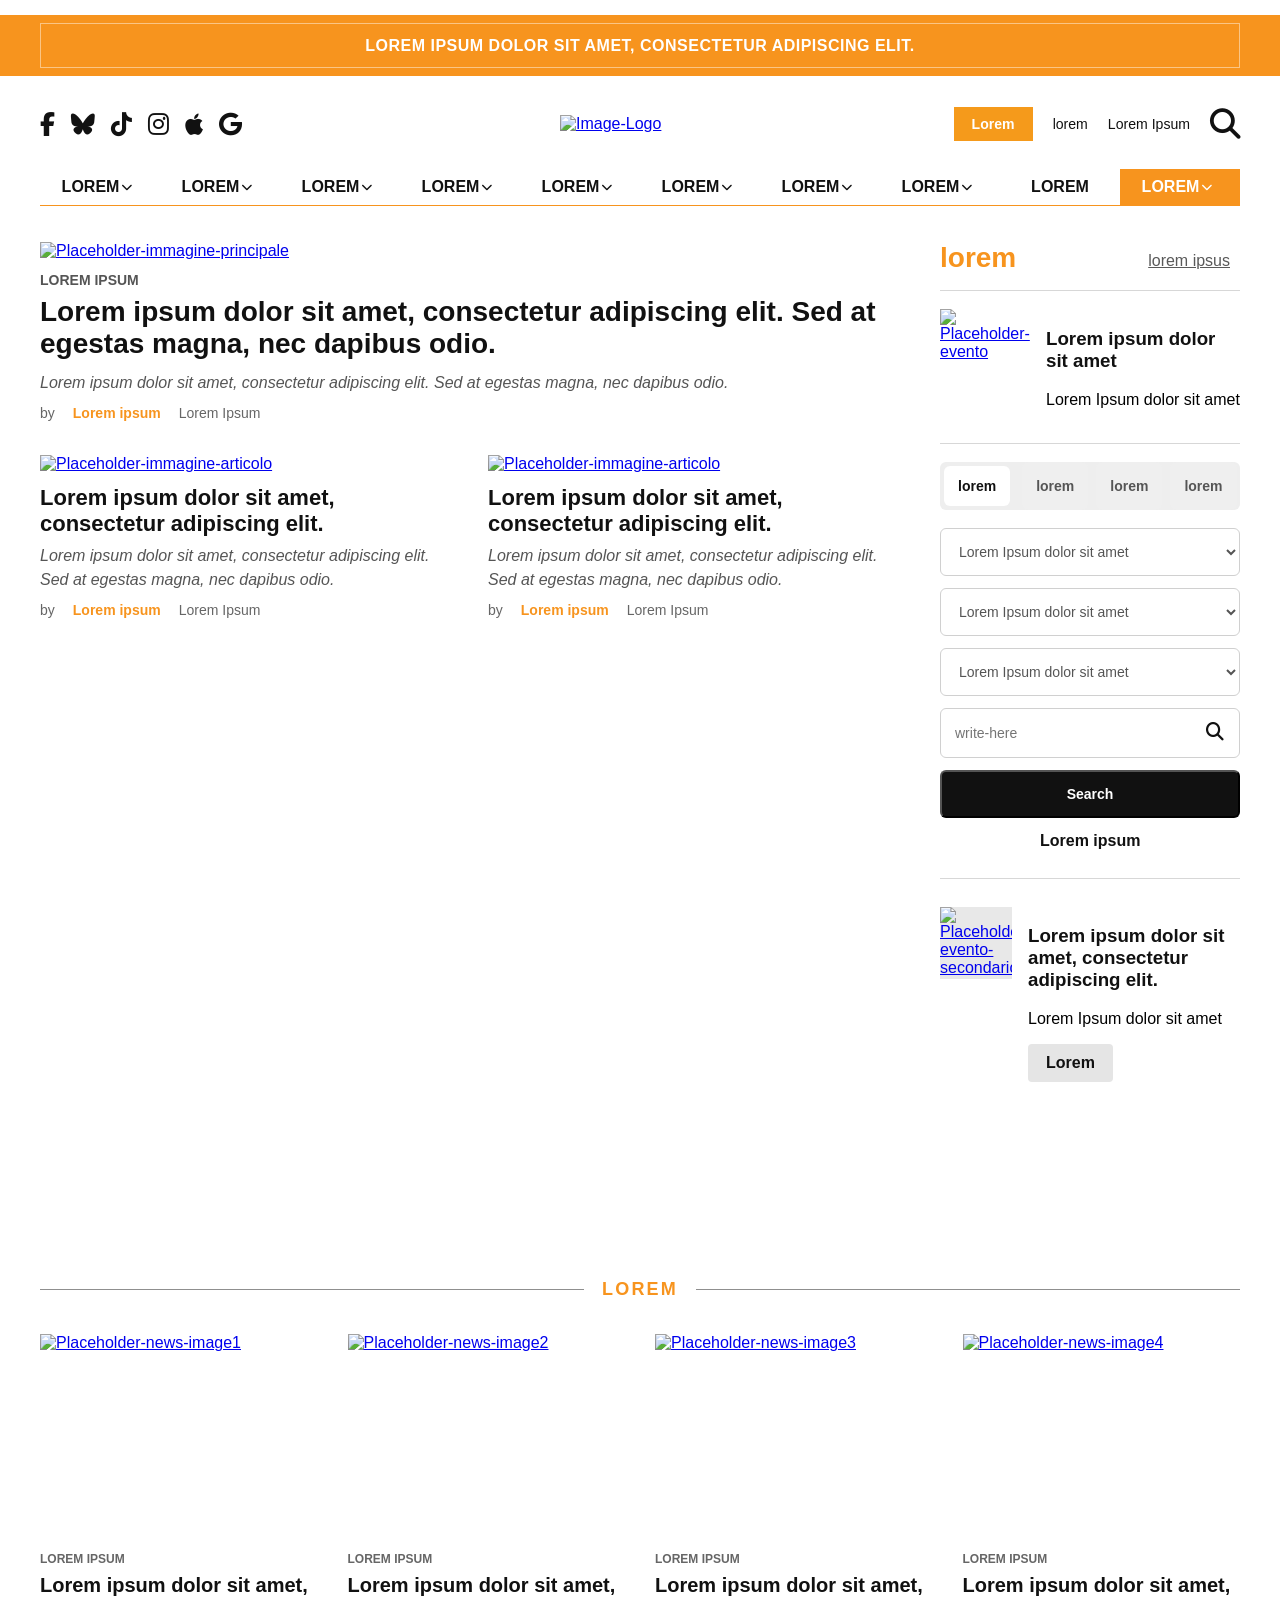
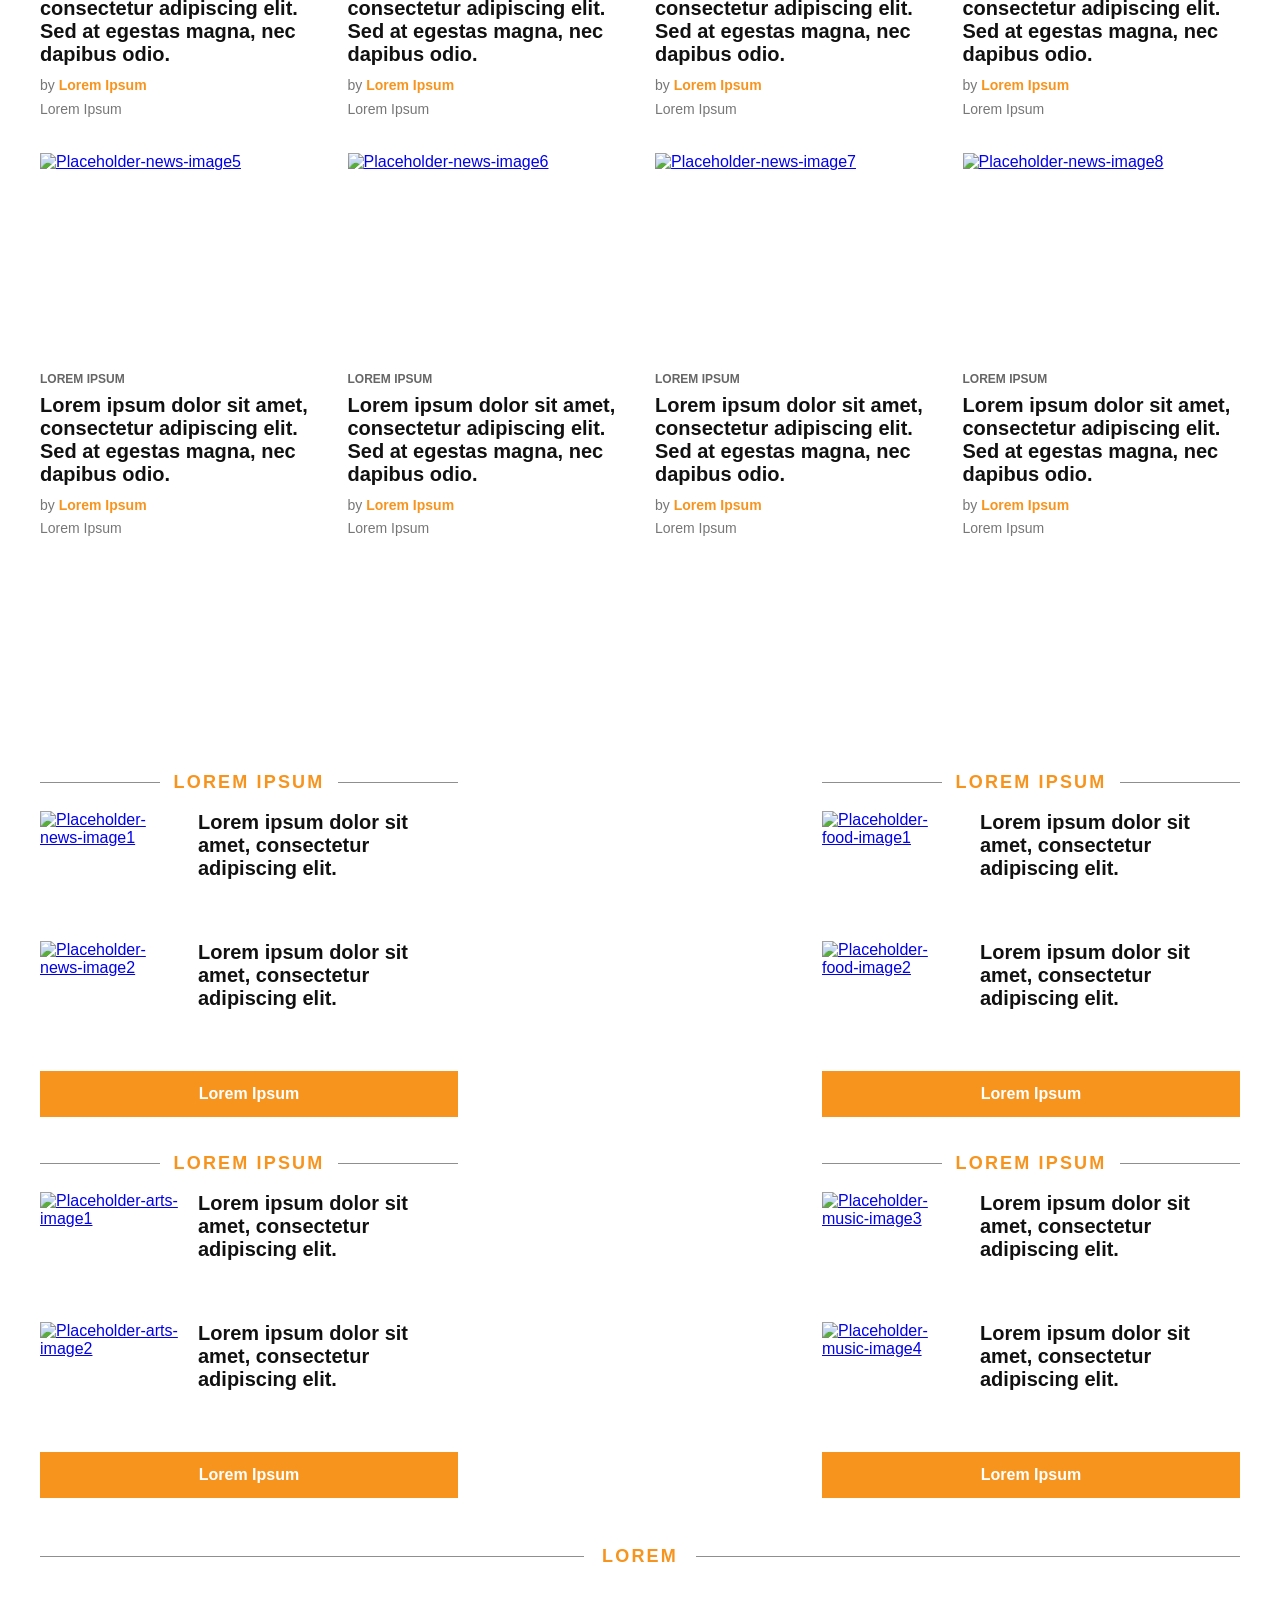
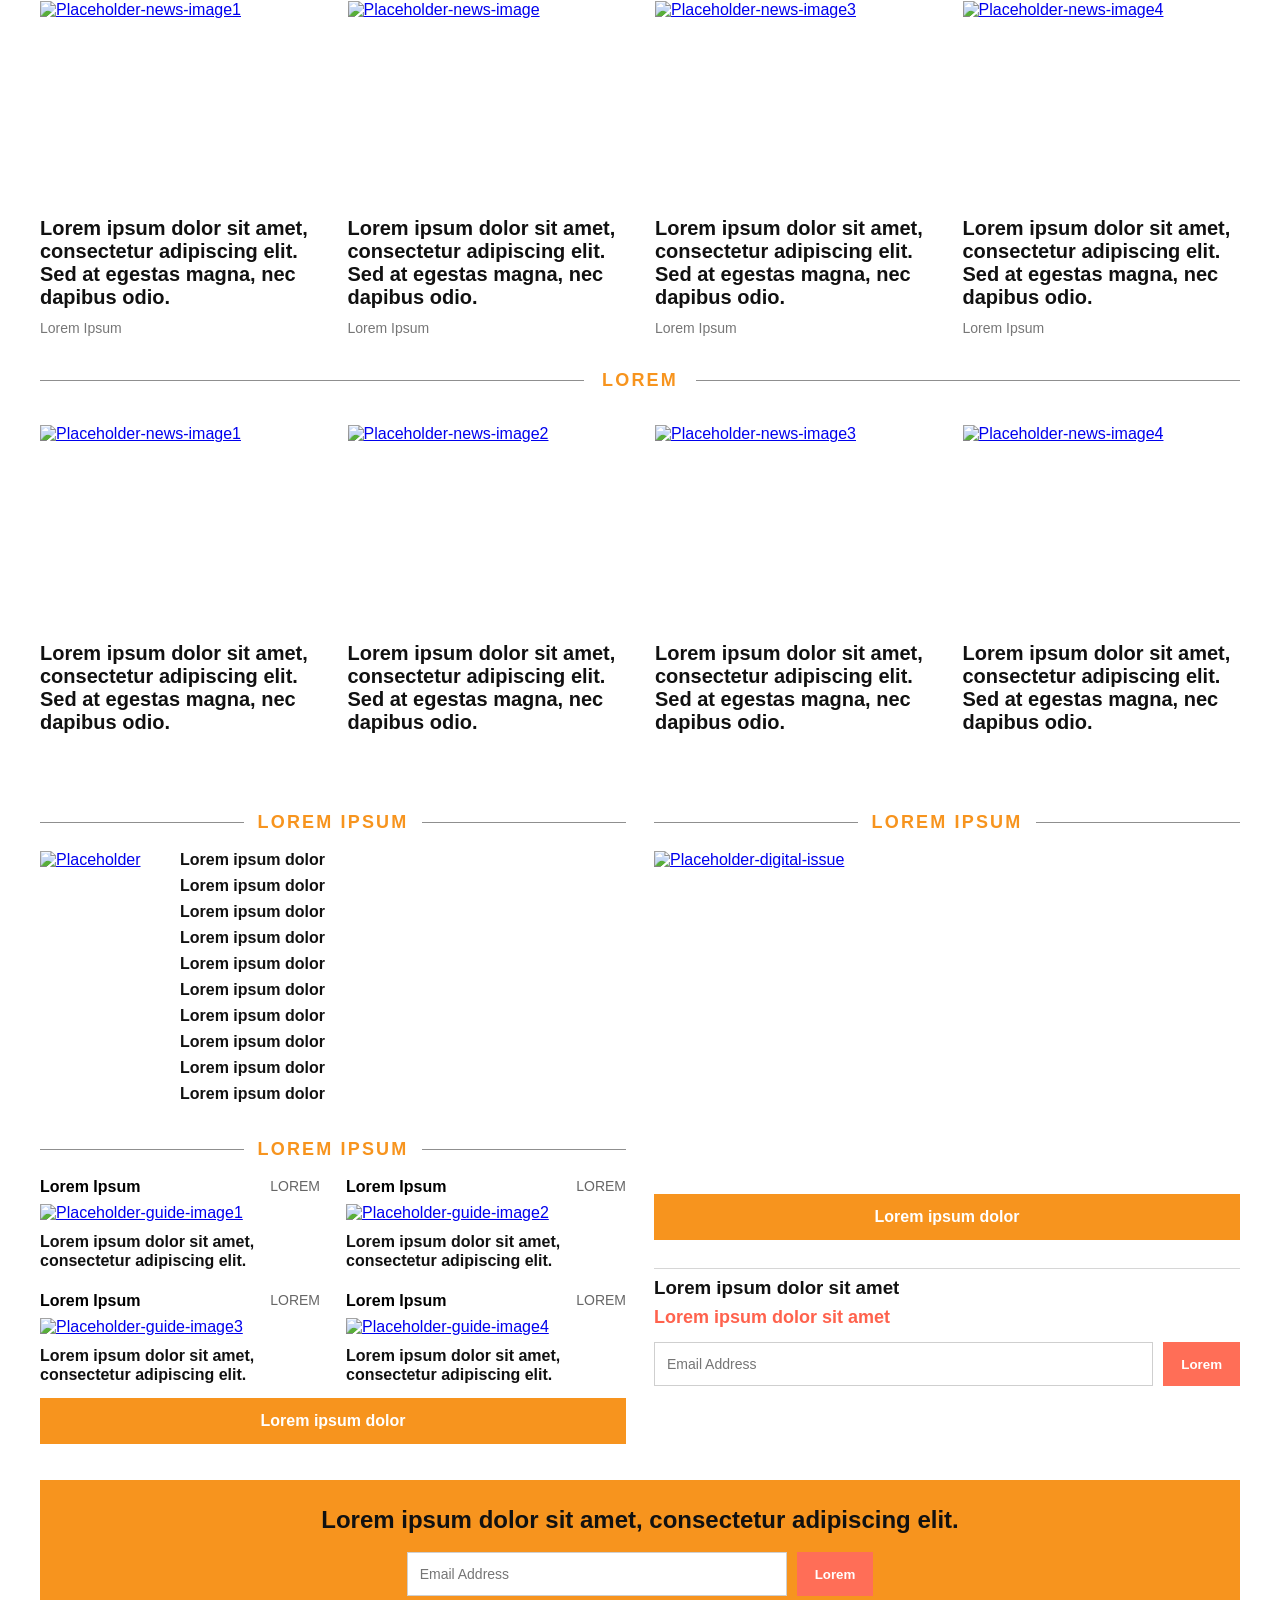
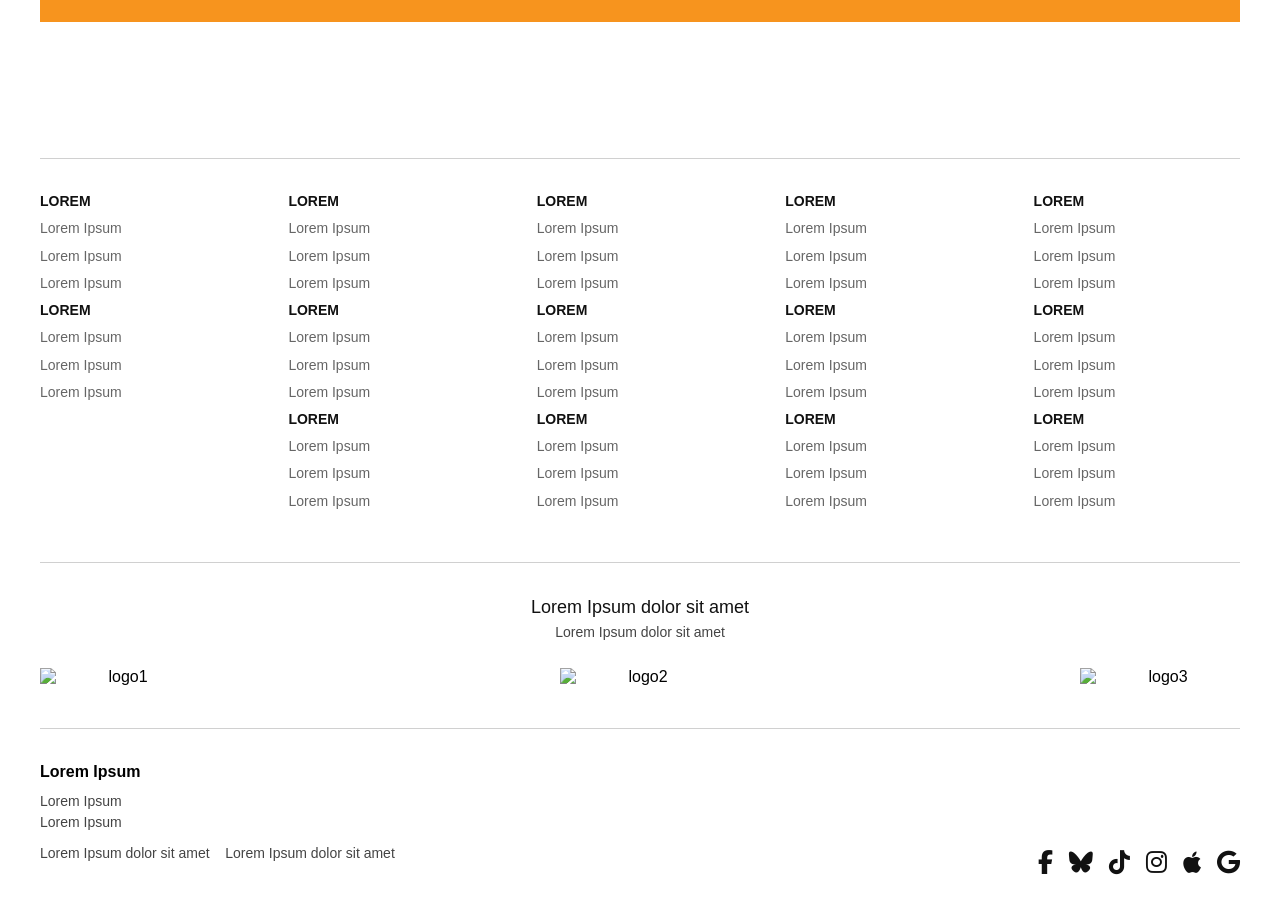
==== index.html @ abaa3002 "cambio nome da home.html a index.html" ====
<!DOCTYPE html>
<html lang="en">

<head>
  <meta charset="UTF-8">
  <meta name="viewport" content="width=device-width, initial-scale=1.0">
  <title>Orlando Weekly</title>
  <link rel="stylesheet" href="style.css">
  <link rel="stylesheet" href="https://cdnjs.cloudflare.com/ajax/libs/font-awesome/6.5.2/css/all.min.css">
</head>

<body>
  <div class="promo">
    <div class="promo-line">
      <a href="#" class="promo-link">
        Lorem ipsum dolor sit amet, consectetur adipiscing elit.
      </a>
    </div>
  </div>

  <header id="main-header">
    <div class="container">
      <div id="top-header">
        <div id="social" class="social-icons header">
          <a href="#" aria-label="Facebook">
            <i class="fa-brands fa-facebook-f"></i>
          </a>

          <a href="#" aria-label="Bluesky">
            <i class="fa-brands fa-bluesky"></i>
          </a>

          <a href="#" aria-label="TikTok">
            <i class="fa-brands fa-tiktok"></i>
          </a>

          <a href="#" aria-label="Instagram">
            <i class="fa-brands fa-instagram"></i>
          </a>

          <a href="#" aria-label="Apple News">
            <i class="fa-brands fa-apple"></i>
          </a>

          <a href="#" aria-label="Google News">
            <i class="fa-brands fa-google"></i>
          </a>

        </div>

        <div id="foto-logo">
          <a href="home.html" class="logo-link">
            <img src="https://placehold.co/240x84" alt="Image-Logo">
          </a>
        </div>

        <div id="help">
          <a href="#" class="newsletter-btn">Lorem</a>
          <a href="#" class="support-btn">lorem</a>
          <a href="#" class="event-btn">Lorem Ipsum</a>
          <a href="#" class="search-btn" aria-label="Search"><i class="fa-solid fa-magnifying-glass"></i></a>
        </div>
      </div>

      <nav id="main-nav">
        <div class="container">

          <div class="nav-item-dropdown">
            <a href="#">Lorem</a>
            <i class="fa-solid fa-chevron-down"></i>
            <ul class="dropdown">
              <li><a href="#">Lorem ipsum.</a></li>
              <li><a href="#">Lorem ipsum.</a></li>
              <li><a href="#">Lorem ipsum.</a></li>
            </ul>
          </div>

          <div class="nav-item-dropdown">
            <a href="#">Lorem</a>
            <i class="fa-solid fa-chevron-down"></i>
            <ul class="dropdown">
              <li><a href="#">Lorem ipsum.</a></li>
              <li><a href="#">Lorem ipsum.</a></li>
              <li><a href="#">Lorem ipsum.</a></li>
            </ul>
          </div>

          <div class="nav-item-dropdown">
            <a href="#">Lorem</a>
            <i class="fa-solid fa-chevron-down"></i>
            <ul class="dropdown">
              <li><a href="#">Lorem ipsum.</a></li>
              <li><a href="#">Lorem ipsum.</a></li>
              <li><a href="#">Lorem ipsum.</a></li>
            </ul>
          </div>

          <div class="nav-item-dropdown">
            <a href="#">Lorem</a>
            <i class="fa-solid fa-chevron-down"></i>
            <ul class="dropdown">
              <li><a href="#">Lorem ipsum.</a></li>
              <li><a href="#">Lorem ipsum.</a></li>
              <li><a href="#">Lorem ipsum.</a></li>
            </ul>
          </div>

          <div class="nav-item-dropdown">
            <a href="#">Lorem</a>
            <i class="fa-solid fa-chevron-down"></i>
            <ul class="dropdown">
              <li><a href="#">Lorem ipsum.</a></li>
              <li><a href="#">Lorem ipsum.</a></li>
              <li><a href="#">Lorem ipsum.</a></li>
            </ul>
          </div>

          <div class="nav-item-dropdown">
            <a href="#">Lorem</a>
            <i class="fa-solid fa-chevron-down"></i>
            <ul class="dropdown">
              <li><a href="#">Lorem ipsum.</a></li>
              <li><a href="#">Lorem ipsum.</a></li>
              <li><a href="#">Lorem ipsum.</a></li>
            </ul>
          </div>

          <div class="nav-item-dropdown">
            <a href="#">Lorem</a>
            <i class="fa-solid fa-chevron-down"></i>
            <ul class="dropdown">
              <li><a href="#">Lorem ipsum.</a></li>
              <li><a href="#">Lorem ipsum.</a></li>
              <li><a href="#">Lorem ipsum.</a></li>
            </ul>
          </div>

          <div class="nav-item-dropdown">
            <a href="#">Lorem</a>
            <i class="fa-solid fa-chevron-down"></i>
            <ul class="dropdown">
              <li><a href="#">Lorem ipsum.</a></li>
              <li><a href="#">Lorem ipsum.</a></li>
              <li><a href="#">Lorem ipsum.</a></li>
            </ul>
          </div>

          <div class="nav-item">
            <a href="#">Lorem</a>
          </div>

          <div class="nav-item-dropdown-last">
            <a href="#">Lorem</a>
            <i class="fa-solid fa-chevron-down"></i>
            <ul class="dropdown">
              <li><a href="#">Lorem ipsum.</a></li>
              <li><a href="#">Lorem ipsum.</a></li>
              <li><a href="#">Lorem ipsum.</a></li>
            </ul>
          </div>
        </div>
      </nav>
    </div>
  </header>

  <main id="main-content">
    <div class="container">
      <section class="content-grid">

        <section class="content-left">
          <article class="first-article">
            <a href="#" class="first-image-link">
              <img src="https://placehold.co/870x610" alt="Placeholder-immagine-principale" class="first-image">
            </a>

            <div class="first-article-text">
              <p class="first-article-category">Lorem Ipsum</p>

              <h1 class="first-article-title">
                <a href="#">
                  Lorem ipsum dolor sit amet, consectetur adipiscing elit. Sed at egestas magna, nec dapibus odio.
                </a>
              </h1>

              <p class="first-article-excerpt">
                Lorem ipsum dolor sit amet, consectetur adipiscing elit. Sed at egestas magna, nec dapibus odio.
              </p>

              <p class="first-article-meta">
                by <a href="#" class="author-link">Lorem ipsum</a>
                <span class="meta-date">Lorem Ipsum</span>
              </p>
            </div>
          </article>

          <section class="bottom-articles">
            <article class="small-article">
              <a href="#" class="small-article-image-link">
                <img src="https://placehold.co/420x310" alt="Placeholder-immagine-articolo" class="small-article-image">
              </a>

              <div class="small-article-text">
                <h2 class="small-article-title">
                  <a href="#">
                    Lorem ipsum dolor sit amet, consectetur adipiscing elit.
                  </a>
                </h2>

                <p class="small-article-excerpt">
                  Lorem ipsum dolor sit amet, consectetur adipiscing elit. Sed at egestas magna, nec dapibus odio.
                </p>

                <p class="small-article-meta">
                  by <a href="#" class="author-link">Lorem ipsum</a>
                  <span class="meta-date">Lorem Ipsum</span>
                </p>
              </div>
            </article>

            <article class="small-article">
              <a href="#" class="small-article-image-link">
                <img src="https://placehold.co/420x310" alt="Placeholder-immagine-articolo" class="small-article-image">
              </a>

              <div class="small-article-text">
                <h2 class="small-article-title">
                  <a href="#">
                    Lorem ipsum dolor sit amet, consectetur adipiscing elit.
                  </a>
                </h2>

                <p class="small-article-excerpt">
                  Lorem ipsum dolor sit amet, consectetur adipiscing elit. Sed at egestas magna, nec dapibus odio.
                </p>

                <p class="small-article-meta">
                  by <a href="#" class="author-link">Lorem ipsum</a>
                  <span class="meta-date">Lorem Ipsum</span>
                </p>
              </div>
            </article>
          </section>
        </section>

        <aside class="content-right">
          <section class="events-box">
            <header class="events-header">
              <h2>lorem</h2>
              <a href="#">lorem ipsus</a>
            </header>

            <article class="event-feature">
              <a href="#" class="event-thumb-link">
                <img src="https://placehold.co/92x70" alt="Placeholder-evento" class="event-thumb">
              </a>

              <div class="event-feature-text">
                <h3>
                  <a href="#">Lorem ipsum dolor sit amet</a>
                </h3>
                <p>Lorem Ipsum dolor sit amet</p>
              </div>
            </article>

            <div class="events-tabs">
              <button type="button" class="events-tab active">lorem</button>
              <button type="button" class="events-tab">lorem</button>
              <button type="button" class="events-tab">lorem</button>
              <button type="button" class="events-tab">lorem</button>
            </div>

            <form class="events-form" aria-label="Search-events">
              <select aria-label="Select-category">
                <option>Lorem Ipsum dolor sit amet </option>
              </select>

              <select aria-label="Select-category">
                <option>Lorem Ipsum dolor sit amet </option>
              </select>

              <select aria-label="Select-scategory">
                <option>Lorem Ipsum dolor sit amet</option>
              </select>

              <div class="events-search-row">
                <input type="text" placeholder="write-here" aria-label="Search-events">
                <button type="submit" aria-label="Search">
                  <i class="fa-solid fa-magnifying-glass"></i>
                </button>
              </div>

              <button type="submit" class="events-search-btn">Search</button>
            </form>

            <a href="#" class="submit-event-link">Lorem ipsum</a>

            <div class="events-divider"></div>

            <article class="event-secondary">
              <a href="#" class="event-secondary-thumb-link">
                <img src="https://placehold.co/72x72" alt="Placeholder-evento-secondario" class="event-secondary-thumb">
              </a>

              <div class="event-secondary-text">
                <h3>
                  <a href="#">
                    Lorem ipsum dolor sit amet, consectetur adipiscing elit.
                  </a>
                </h3>
                <p>Lorem Ipsum dolor sit amet</p>
                <a href="#" class="view-btn">Lorem</a>
              </div>
            </article>
          </section>
        </aside>
      </section>
    </div>

    <section class="latest-section">
      <div class="container">
        <div class="latest-heading">
          <span><a href="#">LOREM</a></span>
        </div>
        <div class="latest-grid">

          <article class="latest-card">
            <a href="#"><img src="https://placehold.co/400x290" alt="Placeholder-news-image1"></a>
            <p class="latest-category">Lorem Ipsum</p>
            <h2><a href="#">Lorem ipsum dolor sit amet, consectetur adipiscing elit. Sed at egestas magna, nec dapibus
                odio.</a></h2>
            <p class="latest-meta">by <a href="#">Lorem Ipsum</a> <span>Lorem Ipsum</span></p>
          </article>

          <article class="latest-card">
            <a href="#"><img src="https://placehold.co/400x290" alt="Placeholder-news-image2"></a>
            <p class="latest-category">Lorem Ipsum</p>
            <h2><a href="#">Lorem ipsum dolor sit amet, consectetur adipiscing elit. Sed at egestas magna, nec dapibus
                odio.</a></h2>
            <p class="latest-meta">by <a href="#">Lorem Ipsum</a> <span>Lorem Ipsum</span></p>
          </article>

          <article class="latest-card">
            <a href="#"><img src="https://placehold.co/400x290" alt="Placeholder-news-image3"></a>
            <p class="latest-category">Lorem Ipsum</p>
            <h2><a href="#">Lorem ipsum dolor sit amet, consectetur adipiscing elit. Sed at egestas magna, nec dapibus
                odio.</a></h2>
            <p class="latest-meta">by <a href="#">Lorem Ipsum</a> <span>Lorem Ipsum</span></p>
          </article>

          <article class="latest-card">
            <a href="#"><img src="https://placehold.co/400x290" alt="Placeholder-news-image4"></a>
            <p class="latest-category">Lorem Ipsum</p>
            <h2><a href="#">Lorem ipsum dolor sit amet, consectetur adipiscing elit. Sed at egestas magna, nec dapibus
                odio.</a></h2>
            <p class="latest-meta">by <a href="#">Lorem Ipsum</a> <span>Lorem Ipsum</span></p>
          </article>

          <article class="latest-card">
            <a href="#"><img src="https://placehold.co/400x290" alt="Placeholder-news-image5"></a>
            <p class="latest-category">Lorem Ipsum</p>
            <h2><a href="#">Lorem ipsum dolor sit amet, consectetur adipiscing elit. Sed at egestas magna, nec dapibus
                odio.</a></h2>
            <p class="latest-meta">by <a href="#">Lorem Ipsum</a> <span>Lorem Ipsum</span></p>
          </article>

          <article class="latest-card">
            <a href="#"><img src="https://placehold.co/400x290" alt="Placeholder-news-image6"></a>
            <p class="latest-category">Lorem Ipsum</p>
            <h2><a href="#">Lorem ipsum dolor sit amet, consectetur adipiscing elit. Sed at egestas magna, nec dapibus
                odio.</a></h2>
            <p class="latest-meta">by <a href="#">Lorem Ipsum</a> <span>Lorem Ipsum</span></p>
          </article>

          <article class="latest-card">
            <a href="#"><img src="https://placehold.co/400x290" alt="Placeholder-news-image7"></a>
            <p class="latest-category">Lorem Ipsum</p>
            <h2><a href="#">Lorem ipsum dolor sit amet, consectetur adipiscing elit. Sed at egestas magna, nec dapibus
                odio.</a></h2>
            <p class="latest-meta">by <a href="#">Lorem Ipsum</a> <span>Lorem Ipsum</span></p>
          </article>

          <article class="latest-card">
            <a href="#"><img src="https://placehold.co/400x290" alt="Placeholder-news-image8"></a>
            <p class="latest-category">Lorem Ipsum</p>
            <h2><a href="#">Lorem ipsum dolor sit amet, consectetur adipiscing elit. Sed at egestas magna, nec dapibus
                odio.</a></h2>
            <p class="latest-meta">by <a href="#">Lorem Ipsum</a> <span>Lorem Ipsum</span></p>
          </article>
        </div>
      </div>
    </section>


    <section class="topic-sections">
      <div class="container">
        <div class="topic-grid">
          <section class="topic-block">
            <div class="topic-title"><span>LOREM IPSUM</span></div>

            <article class="topic-item">
              <a href="#"><img src="https://placehold.co/140x100" alt="Placeholder-news-image1"></a>
              <h3><a href="#">Lorem ipsum dolor sit amet, consectetur adipiscing elit.</a></h3>
            </article>

            <article class="topic-item">
              <a href="#"><img src="https://placehold.co/140x100" alt="Placeholder-news-image2"></a>
              <h3><a href="#">Lorem ipsum dolor sit amet, consectetur adipiscing elit.</a></h3>
            </article>

            <a href="#" class="topic-btn">Lorem Ipsum</a>
          </section>

          <section class="topic-block">
            <div class="topic-title"><span>LOREM IPSUM</span></div>

            <article class="topic-item">
              <a href="#"><img src="https://placehold.co/140x100" alt="Placeholder-food-image1"></a>
              <h3><a href="#">Lorem ipsum dolor sit amet, consectetur adipiscing elit.</a></h3>
            </article>

            <article class="topic-item">
              <a href="#"><img src="https://placehold.co/140x100" alt="Placeholder-food-image2"></a>
              <h3><a href="#">Lorem ipsum dolor sit amet, consectetur adipiscing elit.</a></h3>
            </article>

            <a href="#" class="topic-btn">Lorem Ipsum</a>
          </section>

          <section class="topic-block">
            <div class="topic-title"><span>LOREM IPSUM</span></div>

            <article class="topic-item">
              <a href="#"><img src="https://placehold.co/140x100" alt="Placeholder-arts-image1"></a>
              <h3><a href="#">Lorem ipsum dolor sit amet, consectetur adipiscing elit.</a></h3>
            </article>

            <article class="topic-item">
              <a href="#"><img src="https://placehold.co/140x100" alt="Placeholder-arts-image2"></a>
              <h3><a href="#">Lorem ipsum dolor sit amet, consectetur adipiscing elit.</a></h3>
            </article>

            <a href="#" class="topic-btn">Lorem Ipsum</a>
          </section>

          <section class="topic-block">
            <div class="topic-title"><span>LOREM IPSUM</span></div>

            <article class="topic-item">
              <a href="#"><img src="https://placehold.co/140x100" alt="Placeholder-music-image3"></a>
              <h3><a href="#">Lorem ipsum dolor sit amet, consectetur adipiscing elit.</a></h3>
            </article>

            <article class="topic-item">
              <a href="#"><img src="https://placehold.co/140x100" alt="Placeholder-music-image4"></a>
              <h3><a href="#">Lorem ipsum dolor sit amet, consectetur adipiscing elit.</a></h3>
            </article>

            <a href="#" class="topic-btn">Lorem Ipsum</a>
          </section>
        </div>
      </div>
    </section>

    <!--praticamente uguale alla parte sopra ma diviso in due parti -->

    <section class="trending-section">
      <div class="container">
        <div class="trending-heading">
          <span>LOREM</span>
        </div>

        <div class="trending-grid">

          <article class="trending-card">
            <a href="#"><img src="https://placehold.co/400x290" alt="Placeholder-news-image1"></a>
            <h2><a href="#">Lorem ipsum dolor sit amet, consectetur adipiscing elit. Sed at egestas magna, nec dapibus
                odio.</a></h2>
            <p class="trending-meta"><span>Lorem Ipsum</span></p>
          </article>

          <article class="trending-card">
            <a href="#"><img src="https://placehold.co/400x290" alt="Placeholder-news-image"></a>
            <h2><a href="#">Lorem ipsum dolor sit amet, consectetur adipiscing elit. Sed at egestas magna, nec dapibus
                odio.</a></h2>
            <p class="trending-meta"><span>Lorem Ipsum</span></p>
          </article>

          <article class="trending-card">
            <a href="#"><img src="https://placehold.co/400x290" alt="Placeholder-news-image3"></a>
            <h2><a href="#">Lorem ipsum dolor sit amet, consectetur adipiscing elit. Sed at egestas magna, nec dapibus
                odio.</a></h2>
            <p class="trending-meta"><span>Lorem Ipsum</span></p>
          </article>

          <article class="trending-card">
            <a href="#"><img src="https://placehold.co/400x290" alt="Placeholder-news-image4"></a>
            <h2><a href="#">Lorem ipsum dolor sit amet, consectetur adipiscing elit. Sed at egestas magna, nec dapibus
                odio.</a></h2>
            <p class="trending-meta"><span>Lorem Ipsum</span></p>
          </article>
        </div>
      </div>
    </section>

    <section class="foto-section">
      <div class="container">

        <div class="foto-heading">
          <span><a href="#">LOREM</a></span>
        </div>

        <div class="foto-grid">

          <article class="foto-card">
            <a href="#"><img src="https://placehold.co/400x290" alt="Placeholder-news-image1"></a>
            <h2><a href="#">Lorem ipsum dolor sit amet, consectetur adipiscing elit. Sed at egestas magna, nec dapibus
                odio.</a></h2>
          </article>

          <article class="foto-card">
            <a href="#"><img src="https://placehold.co/400x290" alt="Placeholder-news-image2"></a>
            <h2><a href="#">Lorem ipsum dolor sit amet, consectetur adipiscing elit. Sed at egestas magna, nec dapibus
                odio.</a></h2>
          </article>

          <article class="foto-card">
            <a href="#"><img src="https://placehold.co/400x290" alt="Placeholder-news-image3"></a>
            <h2><a href="#">Lorem ipsum dolor sit amet, consectetur adipiscing elit. Sed at egestas magna, nec dapibus
                odio.</a></h2>
          </article>

          <article class="foto-card">
            <a href="#"><img src="https://placehold.co/400x290" alt="Placeholder-news-image4"></a>
            <h2><a href="#">Lorem ipsum dolor sit amet, consectetur adipiscing elit. Sed at egestas magna, nec dapibus
                odio.</a></h2>
          </article>
        </div>
      </div>
    </section>

    <section class="prefooter-section">
      <div class="container">
        <div class="prefooter-grid">
          <div class="prefooter-left">
            <section class="prefooter-box">
              <div class="prefooter-heading"><span>LOREM IPSUM</span></div>

              <div class="best-grid">
                <a href="#"><img src="https://placehold.co/120x120" alt="Placeholder"></a>

                <ul class="best-list">
                  <li><a href="#">Lorem ipsum dolor</a></li>
                  <li><a href="#">Lorem ipsum dolor</a></li>
                  <li><a href="#">Lorem ipsum dolor</a></li>
                  <li><a href="#">Lorem ipsum dolor</a></li>
                  <li><a href="#">Lorem ipsum dolor</a></li>
                  <li><a href="#">Lorem ipsum dolor</a></li>
                  <li><a href="#">Lorem ipsum dolor</a></li>
                  <li><a href="#">Lorem ipsum dolor</a></li>
                  <li><a href="#">Lorem ipsum dolor</a></li>
                  <li><a href="#">Lorem ipsum dolor</a></li>
                </ul>
              </div>
            </section>

            <section class="prefooter-box">
              <div class="prefooter-heading"><span>LOREM IPSUM</span></div>

              <div class="guides-grid">
                <article class="guide-card">
                  <div class="guide-top">
                    <h3>Lorem Ipsum</h3>
                    <a href="#">LOREM</a>
                  </div>
                  <a href="#"><img src="https://placehold.co/300x220" alt="Placeholder-guide-image1"></a>
                  <h4><a href="#">Lorem ipsum dolor sit amet, consectetur adipiscing elit.</a></h4>
                </article>

                <article class="guide-card">
                  <div class="guide-top">
                    <h3>Lorem Ipsum</h3>
                    <a href="#">LOREM</a>
                  </div>
                  <a href="#"><img src="https://placehold.co/300x220" alt="Placeholder-guide-image2"></a>
                  <h4><a href="#">Lorem ipsum dolor sit amet, consectetur adipiscing elit.</a></h4>
                </article>

                <article class="guide-card">
                  <div class="guide-top">
                    <h3>Lorem Ipsum</h3>
                    <a href="#">LOREM</a>
                  </div>
                  <a href="#"><img src="https://placehold.co/300x220" alt="Placeholder-guide-image3"></a>
                  <h4><a href="#">Lorem ipsum dolor sit amet, consectetur adipiscing elit.</a></h4>
                </article>

                <article class="guide-card">
                  <div class="guide-top">
                    <h3>Lorem Ipsum</h3>
                    <a href="#">LOREM</a>
                  </div>
                  <a href="#"><img src="https://placehold.co/300x220" alt="Placeholder-guide-image4"></a>
                  <h4><a href="#">Lorem ipsum dolor sit amet, consectetur adipiscing elit.</a></h4>
                </article>
              </div>

              <a href="#" class="orange-btn full-btn">Lorem ipsum dolor</a>
            </section>
          </div>

          <div class="prefooter-right">
            <section class="prefooter-box">
              <div class="prefooter-heading"><span>LOREM IPSUM</span></div>

              <div class="issue-box">
                <a href="#" class="issue-cover">
                  <img src="https://placehold.co/520x300" alt="Placeholder-digital-issue">
                </a>
              </div>

              <a href="#" class="orange-btn full-btn">Lorem ipsum dolor</a>
            </section>

            <section class="mini-newsletter">
              <h3>Lorem ipsum dolor sit amet</h3>
              <p>Lorem ipsum dolor sit amet</p>

              <form class="mini-newsletter-form">
                <input type="email" placeholder="Email Address" aria-label="Email-Address">
                <button type="submit">Lorem</button>
              </form>
            </section>
          </div>

        </div>

        <section class="big-newsletter">
          <h2>Lorem ipsum dolor sit amet, consectetur adipiscing elit.</h2>

          <form class="big-newsletter-form">
            <input type="email" placeholder="Email Address" aria-label="Email-Address">
            <button type="submit">Lorem</button>
          </form>
        </section>
      </div>
    </section>
  </main>

  <footer class="site-footer">
    <div class="container">

      <div class="footer-top">
        <div class="footer-links">

          <div class="footer-first">
            <section class="footer-group">
              <h3>LOREM</h3>
              <ul>
                <li><a href="#">Lorem Ipsum</a></li>
                <li><a href="#">Lorem Ipsum</a></li>
                <li><a href="#">Lorem Ipsum</a></li>
              </ul>
            </section>

            <section class="footer-group">
              <h3>LOREM</h3>
              <ul>
                <li><a href="#">Lorem Ipsum</a></li>
                <li><a href="#">Lorem Ipsum</a></li>
                <li><a href="#">Lorem Ipsum</a></li>
              </ul>
            </section>
          </div>

          <div class="footer-first">
            <section class="footer-group">
              <h3>LOREM</h3>
              <ul>
                <li><a href="#">Lorem Ipsum</a></li>
                <li><a href="#">Lorem Ipsum</a></li>
                <li><a href="#">Lorem Ipsum</a></li>
              </ul>
            </section>

            <section class="footer-group">
              <h3>LOREM</h3>
              <ul>
                <li><a href="#">Lorem Ipsum</a></li>
                <li><a href="#">Lorem Ipsum</a></li>
                <li><a href="#">Lorem Ipsum</a></li>
              </ul>
            </section>

            <section class="footer-group">
              <h3>LOREM</h3>
              <ul>
                <li><a href="#">Lorem Ipsum</a></li>
                <li><a href="#">Lorem Ipsum</a></li>
                <li><a href="#">Lorem Ipsum</a></li>
              </ul>
            </section>
          </div>

          <div class="footer-first">
            <section class="footer-group">
              <h3>LOREM</h3>
              <ul>
                <li><a href="#">Lorem Ipsum</a></li>
                <li><a href="#">Lorem Ipsum</a></li>
                <li><a href="#">Lorem Ipsum</a></li>
              </ul>
            </section>

            <section class="footer-group">
              <h3>LOREM</h3>
              <ul>
                <li><a href="#">Lorem Ipsum</a></li>
                <li><a href="#">Lorem Ipsum</a></li>
                <li><a href="#">Lorem Ipsum</a></li>
              </ul>
            </section>

            <section class="footer-group">
              <h3>LOREM</h3>
              <ul>
                <li><a href="#">Lorem Ipsum</a></li>
                <li><a href="#">Lorem Ipsum</a></li>
                <li><a href="#">Lorem Ipsum</a></li>
              </ul>
            </section>
          </div>

          <div class="footer-first">
            <section class="footer-group">
              <h3>LOREM</h3>
              <ul>
                <li><a href="#">Lorem Ipsum</a></li>
                <li><a href="#">Lorem Ipsum</a></li>
                <li><a href="#">Lorem Ipsum</a></li>
              </ul>
            </section>

            <section class="footer-group">
              <h3>LOREM</h3>
              <ul>
                <li><a href="#">Lorem Ipsum</a></li>
                <li><a href="#">Lorem Ipsum</a></li>
                <li><a href="#">Lorem Ipsum</a></li>
              </ul>
            </section>

            <section class="footer-group">
              <h3>LOREM</h3>
              <ul>
                <li><a href="#">Lorem Ipsum</a></li>
                <li><a href="#">Lorem Ipsum</a></li>
                <li><a href="#">Lorem Ipsum</a></li>
              </ul>
            </section>
          </div>

          <div class="footer-first">
            <section class="footer-group">
              <h3>LOREM</h3>
              <ul>
                <li><a href="#">Lorem Ipsum</a></li>
                <li><a href="#">Lorem Ipsum</a></li>
                <li><a href="#">Lorem Ipsum</a></li>
              </ul>
            </section>

            <section class="footer-group">
              <h3>LOREM</h3>
              <ul>
                <li><a href="#">Lorem Ipsum</a></li>
                <li><a href="#">Lorem Ipsum</a></li>
                <li><a href="#">Lorem Ipsum</a></li>
              </ul>
            </section>

            <section class="footer-group">
              <h3>LOREM</h3>
              <ul>
                <li><a href="#">Lorem Ipsum</a></li>
                <li><a href="#">Lorem Ipsum</a></li>
                <li><a href="#">Lorem Ipsum</a></li>
              </ul>
            </section>
          </div>

        </div>
      </div>

      <div class="footer-middle">
        <p class="footer-middle-title">Lorem Ipsum dolor sit amet</p>
        <p class="footer-middle-subtitle">Lorem Ipsum dolor sit amet</p>

        <div class="footer-logos">
          <img src="https://placehold.co/160x60" alt="logo1">
          <img src="https://placehold.co/160x60" alt="logo2">
          <img src="https://placehold.co/160x60" alt="logo3">
        </div>
      </div>

      <div class="footer-bottom">
        <div class="footer-bottom-left">
          <h3>Lorem Ipsum</h3>
          <p>Lorem Ipsum<br>Lorem Ipsum</p>
          <p>Lorem Ipsum dolor sit amet &nbsp;&nbsp; Lorem Ipsum dolor sit amet</p>
        </div>

        <div class="social-icons footer">
          <a href="#" aria-label="Facebook">
            <i class="fa-brands fa-facebook-f"></i>
          </a>
          <a href="#" aria-label="Bluesky">
            <i class="fa-brands fa-bluesky"></i>
          </a>
          <a href="#" aria-label="TikTok">
            <i class="fa-brands fa-tiktok"></i>
          </a>
          <a href="#" aria-label="Instagram">
            <i class="fa-brands fa-instagram"></i>
          </a>
          <a href="#" aria-label="Apple News">
            <i class="fa-brands fa-apple"></i>
          </a>
          <a href="#" aria-label="Google News">
            <i class="fa-brands fa-google"></i>
          </a>
        </div>

      </div>
  </footer>

</body>

</html>
---- style.css ----
.promo {
  background-color: #f7941e;
  padding: 8px 0;
  margin-top: 12px;
  border-top: solid #ffffff;
  border-bottom: solid #FFFFFF;
  margin-left: calc(50% - 50vw);
  margin-right: calc(50% - 50vw);
  width: auto;
}

.promo-line {
  max-width: 1200px;
  margin: 0 auto;
  border: 1px solid rgba(255, 255, 255, 0.45);
  display: flex;
  justify-content: center;
  text-align: center;
  padding-top: 8.8px;
  padding-bottom: 8.8px;
}

.promo-link {
  width: fit-content;
  display: block;
  color: #FFFFFF;
  text-decoration: none;
  font-size: 16px;
  font-family: "Montserrat", "Helvetica", "sans-serif";
  font-style: normal;
  font-weight: 800;
  text-transform: uppercase;
  letter-spacing: 0.5px;
  line-height: 1.6;
}

.promo-link:hover {
  color: #111111;
}

body {
  margin: 0;
  padding: 0;
  font-family: "Montserrat", "Helvetica", "sans-serif";
}

#main-header {
  position: sticky;
  top: 0;
  z-index: 999;
  background-color: #ffffff;
  width: 100%;
  overflow: visible;
}

.container {
  max-width: 1200px;
  width: 100%;
  margin: 0 auto;
  padding: 0 0;
}

#top-header {
  list-style: none;
  min-height: 90px;
  display: grid;
  grid-template-columns: 1fr auto 1fr;
  align-items: center;
}

.social-icons {
  display: flex;
  align-items: center;
  gap: 16px;
}

.social-icons a {
  color: #111111;
  text-decoration: none;
  display: inline-flex;
  align-items: center;
  justify-content: center;
}

.social-icons a i {
  font-size: 24px;
}

.social-icons a:hover {
  opacity: 0.7;
}

.header-social {
  justify-self: start;
}

#foto-logo {
  justify-self: center;
}

.logo-link {
  display: inline-block;
}

.logo-link img {
  display: block;
  width: 160px;
  height: auto;
}

#help {
  justify-self: end;
  display: flex;
  align-items: center;
  gap: 20px;
  white-space: nowrap;
}

#help a {
  color: #111111;
  text-decoration: none;
  font-size: 0.88rem;
}

.newsletter-btn {
  background-color: #f59a1b;
  color: #ffffff !important;
  padding: 9px 18px;
  font-weight: 800;
  font-size: 0.88rem;
}

.newsletter-btn:hover {
  background-color: rgb(73, 73, 73);
}

#help a i {
  font-size: 1.9rem;
}

#mobile-buttons {
  display: none;
  align-items: center;
  gap: 20px;
  white-space: nowrap;
}

.support-btn {
  font-size: 14px;
  font-weight: 400;
}

.support-btn:hover {
  opacity: 0.7;
}

.event-btn {
  font-size: 14px;
  font-weight: 400;
}

.event-btn:hover {
  opacity: 0.7;
}

.search-btn:hover {
  opacity: 0.7;
}

@media (max-width: 1200px) {
  #social {
    display: none;
  }

  #help {
    display: none;
  }

  #mobile-buttons {
    display: flex;
  }

  #top-header {
    grid-template-columns: 1fr auto;
  }

  #foto-logo {
    order: 1;
    justify-self: start;
  }

  #mobile-buttons {
    order: 2;
    justify-self: end;
  }

  #social {
    order: 3;
  }

  #help {
    order: 4;
  }
}

/*NAVBAR PRINCIPALE*/

#main-nav {
  overflow: visible;
  width: 100%;
  border-bottom: 1px solid #f7941e;
  padding: 0 0;
}

#main-nav .container {
  display: flex;
  align-items: center;
  padding-left: 0;
}

.nav-item-dropdown,
.nav-item,
.nav-item-dropdown-last {
  position: relative;
  display: flex;
  align-items: center;
  justify-content: center;
  flex: 1 1 0;
  min-width: 0;
}

.nav-item-dropdown a,
.nav-item a,
.nav-item-dropdown-last a {
  display: inline block;
  padding-top: 8px;
  padding-bottom: 8px;
  font-size: 16px;
  font-weight: 700;
  line-height: 20px;
  color: #111111;
  font-family: "open sans", "Helvetica", "sans-serif";
  text-decoration: none;
  text-transform: uppercase;
  white-space: nowrap;
}

.nav-item-dropdown>i,
.nav-item-dropdown-last>i {
  font-size: 8px;
  color: #111111;
  padding-right: 6px;
  pointer-events: none;
}

.nav-item-dropdown:hover,
.nav-item:hover {
  background-color: #f7941e;
}

.nav-item-dropdown:hover>a,
.nav-item:hover>a {
  color: #ffffff;
}

.nav-item-dropdown:hover>i {
  color: #ffffff;
}

i.fa-solid.fa-chevron-down {
  font-size: 11.2px;
  display: inline-block;
  padding-left: 2px;
}

/*connect*/

.nav-item-dropdown-last {
  background-color: #f7941e;
}

.nav-item-dropdown-last>a {
  color: #ffffff;
}

.nav-item-dropdown-last>i {
  color: #ffffff;
}

/*dropdown*/

.dropdown {
  display: none;
  position: absolute;
  top: 100%;
  background-color: #FFFFFF;
  min-width: 200px;
  list-style: none;
  z-index: 1000;
  margin-top: 0px;
  padding: 0px;
  opacity: 1;
  left: 0%;
}

.dropdown li a {
  display: block;
  font-size: 14px;
  color: #111111;
  text-decoration: none;
  white-space: nowrap;
  border-bottom: 1px solid #111111;
  font-family: "Montserrat", "Helvetica", "sans-serif";
  font-weight: 400;
}

.dropdown li a:hover {
  color: #FFFFFF;
  background-color: #f7941e;
}

.nav-item-dropdown-last .dropdown {
  left: 0;
}

.nav-item-dropdown:hover .dropdown,
.nav-item-dropdown-last:hover .dropdown {
  display: block;
}

@media (max-width: 1200px) {
  #main-nav .container {
    flex-direction: row;
    align-items: flex-start;
    display: none;
  }

}

/*first main content*/

#main-content {
  padding: 36px 0 40px;
  background: #ffffff;
}

.content-grid {
  display: grid;
  grid-template-columns: 868px 300px;
  gap: 32px;
  align-items: start;
}

.first-image,
.small-article-image,
.event-thumb,
.event-secondary-thumb {
  width: 100%;
  display: block;
}

.first-article-title a,
.small-article-title a,
.event-feature-text h3 a,
.event-secondary-text h3 a,
.author-link,
.submit-event-link,
.view-btn {
  text-decoration: none;
}

.first-article-title a,
.small-article-title a,
.event-feature-text h3 a,
.event-secondary-text h3 a,
.submit-event-link,
.view-btn {
  color: #111111;
}

.author-link {
  color: #f7941e;
  font-weight: 700;
}

.first-article-text,
.small-article-text {
  padding-top: 12px;
}

.first-article-category {
  margin: 0 0 8px;
  font-size: 14px;
  font-weight: 800;
  text-transform: uppercase;
  color: #555;
}

.first-article-title {
  margin: 0 0 10px;
  font-size: 28px;
  line-height: 1.15;
  font-weight: 900;
}

.first-article-excerpt,
.small-article-excerpt {
  margin: 0 0 10px;
  color: #555;
  font-style: italic;
  line-height: 1.5;
}

.first-article-meta,
.small-article-meta {
  margin: 0;
  display: flex;
  flex-wrap: wrap;
  gap: 8px 18px;
  font-size: 14px;
  color: #666;
}

.bottom-articles {
  display: grid;
  grid-template-columns: 1fr 1fr;
  gap: 28px;
  margin-top: 34px;
}

.small-article-title {
  margin: 0 0 8px;
  font-size: 22px;
  line-height: 1.18;
  font-weight: 900;
}

.events-header,
.event-feature,
.event-secondary {
  display: grid;
  align-items: start;
}

.events-header {
  grid-template-columns: 1fr auto;
  padding-bottom: 10px;
  margin-bottom: 18px;
  border-bottom: 1px solid #d7d7d7;
}

.events-header h2 {
  margin: 0;
  font-size: 28px;
  font-weight: 900;
  color: #f7941e;
}

.events-header a {
  margin: 10px;
  font-size: 16px;
  font-weight: 400;
  color: #595959;
}

.event-feature {
  grid-template-columns: 92px 1fr;
  gap: 14px;
  padding-bottom: 18px;
  border-bottom: 1px solid #d7d7d7;
}

.event-secondary {
  grid-template-columns: 72px 1fr;
  gap: 16px;
}

.event-thumb {
  width: 92px;
  height: 70px;
  object-fit: cover;
}

.event-secondary-thumb {
  width: 72px;
  height: 72px;
  object-fit: cover;
  background: #e8e8e8;
}

.events-tabs {
  display: flex;
  gap: 8px;
  margin: 18px 0;
  background-color: rgb(238, 238, 238);
  border-radius: 6px;
}

.events-tab {
  border: 0;
  padding: 12px 14px;
  border-radius: 6px;
  color: #555555;
  font-size: 14px;
  font-weight: 700;
  cursor: pointer;
}

.events-tabs :hover {
  background-color: #ffffff;
  color: #111111;
  margin-top: 4px;
  margin-bottom: 4px;
}

.events-tab.active {
  background: #ffffff;
  color: #111111;
  margin: 4px;
}

.events-form {
  display: grid;
  gap: 12px;
}

.events-form select,
.events-form input,
.events-search-btn {
  height: 48px;
  font-size: 14px;
  border-radius: 6px;
}

.events-form select,
.events-form input {
  width: 100%;
  padding: 0 14px;
  border: 1px solid #d0d0d0;
  background: #ffffff;
  color: #555;
}

.events-search-row {
  display: grid;
  grid-template-columns: 1fr 48px;
  border: 1px solid #d0d0d0;
  border-radius: 6px;
  overflow: hidden;
  background: #ffffff;
}

.events-search-row input,
.events-search-row button {
  border: 0;
  background: transparent;
}

.events-search-row button {
  font-size: 18px;
  color: #111111;
  cursor: pointer;
}

.events-search-btn {
  background: #111111;
  color: #ffffff;
  font-weight: 800;
  cursor: pointer;
}

.events-search-btn:hover {
  color: #111111;
  background-color: #ffffff;
}

.submit-event-link {
  display: inline-block;
  margin-top: 14px;
  font-size: 16px;
  font-weight: 800;
  text-align: left;
  padding-left: 100px;
}

.events-divider {
  margin: 28px 0;
  border-top: 1px solid #d7d7d7;
}

.view-btn {
  display: inline-block;
  padding: 10px 18px;
  background: #e5e5e5;
  font-weight: 700;
  border-radius: 4px;
}

.view-btn:hover {
  background-color: #111111;
  color: #ffffff;
}

@media (max-width: 1240px) {
  .content-grid {
    grid-template-columns: minmax(0, 1fr) 300px;
  }
}

@media (max-width: 980px) {
  .content-grid {
    grid-template-columns: 1fr;
    gap: 36px;
  }
}

@media (max-width: 600px) {
  .bottom-articles {
    grid-template-columns: 1fr;
  }
}

/*LATEST 8images*/

.latest-section {
  padding: 197px 0;
}

.latest-heading {
  display: grid;
  grid-template-columns: 1fr auto 1fr;
  align-items: center;
  gap: 18px;
  margin-bottom: 34px;
}

.latest-heading::before,
.latest-heading::after {
  content: "";
  height: 1px;
  background: #8f8f8f;
}

.latest-heading span {
  color: #f7941e;
  font-size: 18px;
  font-weight: 900;
  letter-spacing: .12em;
}

.latest-heading a {
  color: #f7941e;
  text-decoration: none;
}

.latest-grid {
  display: grid;
  grid-template-columns: repeat(4, minmax(0, 1fr));
  gap: 34px 30px;
}

.latest-card img {
  width: 100%;
  display: block;
  aspect-ratio: 4 / 3;
  object-fit: cover;
}

.latest-card h2 {
  margin: 8px 0 10px;
  font-size: 20px;
  line-height: 1.15;
  font-weight: 900;
}

.latest-card h2 a,
.latest-meta a {
  text-decoration: none;
}

.latest-card h2 a {
  color: #111111;
}

.latest-category {
  margin: 10px 0 0;
  font-size: 12px;
  font-weight: 800;
  color: #666666;
  text-transform: uppercase;
}

.latest-meta {
  margin: 0;
  font-size: 14px;
  color: #777777;
  line-height: 1.4;
}

.latest-meta a {
  color: #f7941e;
  font-weight: 700;
}

.latest-meta a:hover {
  color: #666666;
}

.latest-meta span {
  display: block;
  margin-top: 4px;
}

@media (max-width: 1100px) {
  .latest-grid {
    grid-template-columns: repeat(3, minmax(0, 1fr));
  }
}

@media (max-width: 800px) {
  .latest-grid {
    grid-template-columns: repeat(2, minmax(0, 1fr));
  }
}

@media (max-width: 560px) {
  .latest-grid {
    grid-template-columns: 1fr;
  }
}

/*quattro topic*/

*,
*::before,
*::after {
  box-sizing: border-box;
}

.topic-sections {
  padding: 36px 0 48px;
}

.topic-grid {
  display: grid;
  grid-template-columns: 1fr 1fr;
  column-gap: 300px;
  row-gap: 36px;
}

.topic-block {
  width: 100%;
  max-width: 418px;
  min-width: 0;
}

.topic-block:nth-child(odd) {
  justify-self: start;
}

.topic-block:nth-child(even) {
  justify-self: end;
}

.topic-title {
  display: grid;
  grid-template-columns: 1fr auto 1fr;
  align-items: center;
  gap: 14px;
  margin-bottom: 18px;
}

.topic-title::before,
.topic-title::after {
  content: "";
  height: 1px;
  background: #8f8f8f;
}

.topic-title span {
  color: #f7941e;
  font-size: 18px;
  font-weight: 900;
  letter-spacing: 0.12em;
}

.topic-item {
  display: grid;
  grid-template-columns: 140px minmax(0, 1fr);
  gap: 18px;
  align-items: start;
  margin-bottom: 30px;
}

.topic-item img {
  width: 140px;
  height: 100px;
  display: block;
  object-fit: cover;
}

.topic-item h3 {
  margin: 0;
  min-width: 0;
  font-size: 20px;
  line-height: 1.15;
  font-weight: 900;
}

.topic-item h3 a {
  color: #111111;
  text-decoration: none;
}

.topic-btn {
  display: block;
  width: 100%;
  padding: 14px 18px;
  background: #f7941e;
  color: #ffffff;
  text-align: center;
  text-decoration: none;
  font-size: 16px;
  font-weight: 700;
}

.topic-btn:hover {
  background-color: #111111;
}

@media (max-width: 1300px) {
  .topic-grid {
    column-gap: 120px;
  }
}

@media (max-width: 980px) {
  .topic-grid {
    grid-template-columns: 1fr;
    row-gap: 34px;
    column-gap: 0;
  }

  .topic-block,
  .topic-block:nth-child(odd),
  .topic-block:nth-child(even) {
    width: 100%;
    max-width: 418px;
    justify-self: start;
  }
}

@media (max-width: 600px) {
  .topic-block {
    max-width: 100%;
  }

  .topic-item {
    grid-template-columns: 1fr;
    gap: 12px;
  }

  .topic-item img {
    width: 100%;
    height: auto;
    aspect-ratio: 7 / 5;
  }
}

/*quattro foto trending*/

.trending-section {
  padding: 0;
}

.trending-heading {
  display: grid;
  grid-template-columns: 1fr auto 1fr;
  align-items: center;
  gap: 18px;
  margin-bottom: 34px;
}

.trending-heading::before,
.trending-heading::after {
  content: "";
  height: 1px;
  background: #8f8f8f;
}

.trending-heading span {
  color: #f7941e;
  font-size: 18px;
  font-weight: 900;
  letter-spacing: .12em;
}

.trending-grid {
  display: grid;
  grid-template-columns: repeat(4, minmax(0, 1fr));
  gap: 34px 30px;
}

.trending-card img {
  width: 100%;
  display: block;
  aspect-ratio: 4 / 3;
  object-fit: cover;
}

.trending-card h2 {
  margin: 8px 0 10px;
  font-size: 20px;
  line-height: 1.15;
  font-weight: 900;
}

.trending-card h2 a,
.trending-meta a {
  text-decoration: none;
}

.trending-card h2 a {
  color: #111111;
}

.trending-meta {
  margin: 0;
  font-size: 14px;
  color: #777777;
  line-height: 1.4;
}

.trending-meta span {
  display: block;
  margin-top: 4px;
}

@media (max-width: 1100px) {
  .trending-grid {
    grid-template-columns: repeat(3, minmax(0, 1fr));
  }
}

@media (max-width: 800px) {
  .trending-grid {
    grid-template-columns: repeat(2, minmax(0, 1fr));
  }
}

@media (max-width: 560px) {
  .trending-grid {
    grid-template-columns: 1fr;
  }
}

/*quattro foto semplici*/

.foto-section {
  padding: 32px 0;
}

.foto-heading {
  display: grid;
  grid-template-columns: 1fr auto 1fr;
  align-items: center;
  gap: 18px;
  margin-bottom: 34px;
}

.foto-heading::before,
.foto-heading::after {
  content: "";
  height: 1px;
  background: #8f8f8f;
}

.foto-heading span {
  color: #f7941e;
  font-size: 18px;
  font-weight: 900;
  letter-spacing: .12em;
}

.foto-heading a {
  color: #f7941e;
  text-decoration: none;
}

.foto-grid {
  display: grid;
  grid-template-columns: repeat(4, minmax(0, 1fr));
  gap: 34px 30px;
}

.foto-card img {
  width: 100%;
  display: block;
  aspect-ratio: 4 / 3;
  object-fit: cover;
}

.foto-card h2 {
  margin: 8px 0 10px;
  font-size: 20px;
  line-height: 1.15;
  font-weight: 900;
}

.foto-card h2 a {
  color: #111111;
  text-decoration: none;
}

@media (max-width: 1100px) {
  .foto-grid {
    grid-template-columns: repeat(3, minmax(0, 1fr));
  }
}

@media (max-width: 800px) {
  .foto-grid {
    grid-template-columns: repeat(2, minmax(0, 1fr));
  }
}

@media (max-width: 560px) {
  .foto-grid {
    grid-template-columns: 1fr;
  }
}


/* quattro elementi prima del footer */

.prefooter-section {
  padding: 36px 0 48px;
}

.prefooter-grid {
  display: grid;
  grid-template-columns: 1fr 1fr;
  gap: 28px;
  align-items: start;
}

.prefooter-left,
.prefooter-right {
  display: grid;
  gap: 28px;
}

.prefooter-heading {
  display: grid;
  grid-template-columns: 1fr auto 1fr;
  align-items: center;
  gap: 14px;
  margin-bottom: 18px;
}

.prefooter-heading::before,
.prefooter-heading::after {
  content: "";
  height: 1px;
  background: #8f8f8f;
}

.prefooter-heading span {
  color: #f7941e;
  font-size: 18px;
  font-weight: 900;
  letter-spacing: .12em;
}

.best-grid {
  display: grid;
  grid-template-columns: 120px 1fr;
  gap: 20px;
  align-items: start;
}

.best-grid img,
.guide-card img,
.issue-cover img {
  width: 100%;
  display: block;
  object-fit: cover;
}

.best-list {
  margin: 0;
  padding: 0;
  list-style: none;
}

.best-list li {
  margin-bottom: 8px;
}

.best-list a,
.guide-card h4 a {
  color: #111111;
  text-decoration: none;
  font-weight: 900;
}

.guides-grid {
  display: grid;
  grid-template-columns: 1fr 1fr;
  gap: 22px 26px;
}

.guide-top {
  display: flex;
  justify-content: space-between;
  gap: 12px;
  margin-bottom: 8px;
}

.guide-top h3,
.guide-card h4 {
  margin: 0;
}

.guide-top h3 {
  font-size: 16px;
  font-weight: 900;
}

.guide-top a {
  color: #666666;
  text-decoration: none;
  font-size: 14px;
}

.guide-card h4 {
  margin-top: 10px;
  font-size: 16px;
  line-height: 1.2;
}

.issue-cover img {
  aspect-ratio: 16 / 9;
}

.orange-btn {
  display: inline-block;
  padding: 14px 18px;
  background: #f7941e;
  color: #ffffff;
  text-decoration: none;
  text-align: center;
  font-weight: 700;
}

.orange-btn:hover {
  background-color: #111111;
}

.full-btn {
  width: 100%;
  margin-top: 14px;
}

.mini-newsletter {
  padding-top: 8px;
  border-top: 1px solid #d6d6d6;
}

.mini-newsletter h3,
.big-newsletter h2 {
  margin: 0 0 8px;
  color: #111111;
  font-weight: 900;
}

.mini-newsletter p {
  margin: 0 0 14px;
  color: #ff624d;
  font-size: 18px;
  font-weight: 700;
}

.mini-newsletter-form,
.big-newsletter-form {
  display: flex;
  gap: 10px;
}

.mini-newsletter-form input,
.big-newsletter-form input {
  flex: 1;
  height: 44px;
  border: 1px solid #cfcfcf;
  padding: 0 12px;
  font-size: 14px;
}

.mini-newsletter-form button,
.big-newsletter-form button {
  border: 0;
  background: #ff6e57;
  color: #ffffff;
  padding: 0 18px;
  font-weight: 700;
  cursor: pointer;
}

.big-newsletter {
  margin-top: 36px;
  padding: 26px 24px;
  background: #f7941e;
  text-align: center;
}

.big-newsletter h2 {
  margin-bottom: 18px;
}

.big-newsletter-form {
  justify-content: center;
}

.big-newsletter-form input {
  max-width: 380px;
}

@media (max-width: 980px) {
  .prefooter-grid {
    grid-template-columns: 1fr;
  }
}

@media (max-width: 640px) {

  .best-grid,
  .guides-grid,
  .mini-newsletter-form,
  .big-newsletter-form {
    grid-template-columns: 1fr;
  }

  .best-grid {
    grid-template-columns: 1fr;
  }

  .guides-grid {
    grid-template-columns: 1fr;
  }

  .mini-newsletter-form,
  .big-newsletter-form {
    display: grid;
  }
}

/* footer */

.site-footer {
  padding: 48px 0 32px;
  background: #ffffff;
}

.footer-top,
.footer-middle,
.footer-bottom {
  border-top: 1px solid #d0d0d0;
  padding-top: 34px;
}

.footer-middle,
.footer-bottom {
  margin-top: 42px;
}

.footer-links {
  display: grid;
  grid-template-columns: repeat(5, minmax(0, 1fr));
  gap: 36px 42px;
}

.footer-group h3 {
  margin: 0 0 10px;
  font-size: 14px;
  font-weight: 900;
  color: #111111;
  text-transform: uppercase;
}

.footer-group ul {
  margin: 0;
  padding: 0;
  list-style: none;
}

.footer-group li {
  margin-bottom: 8px;
}

.footer-group a {
  color: #666666;
  text-decoration: none;
  font-size: 14px;
  line-height: 1.4;
}

.footer-middle {
  text-align: center;
}

.footer-middle-title {
  margin: 0 0 6px;
  font-size: 18px;
  color: #111111;
}

.footer-middle-subtitle {
  margin: 0 0 28px;
  font-size: 14px;
  color: #444444;
}

.footer-logos {
  display: flex;
  justify-content: space-between;
  align-items: center;
  gap: 24px;
}

.footer-logos img {
  display: block;
  max-width: 160px;
  width: 100%;
  height: auto;
  object-fit: contain;
}

.footer-bottom {
  display: flex;
  justify-content: space-between;
  align-items: end;
  gap: 24px;
}

.footer-bottom-left h3 {
  margin: 0 0 10px;
  font-size: 16px;
  font-weight: 900;
}

.footer-bottom-left p {
  margin: 0 0 10px;
  color: #444444;
  font-size: 14px;
  line-height: 1.5;
}

.footer-bottom-right {
  display: flex;
  align-items: center;
  gap: 18px;
}

.footer-bottom-right a {
  color: #111111;
  text-decoration: none;
  font-size: 28px;
  line-height: 1;
}

.footer-social {
  justify-content: flex-end;
}

@media (max-width: 1100px) {
  .footer-links {
    grid-template-columns: repeat(3, minmax(0, 1fr));
  }
}

@media (max-width: 800px) {
  .footer-links {
    grid-template-columns: repeat(2, minmax(0, 1fr));
  }

  .footer-logos,
  .footer-bottom {
    flex-direction: column;
    align-items: center;
    text-align: center;
  }
}

@media (max-width: 560px) {
  .footer-links {
    grid-template-columns: 1fr;
  }
}
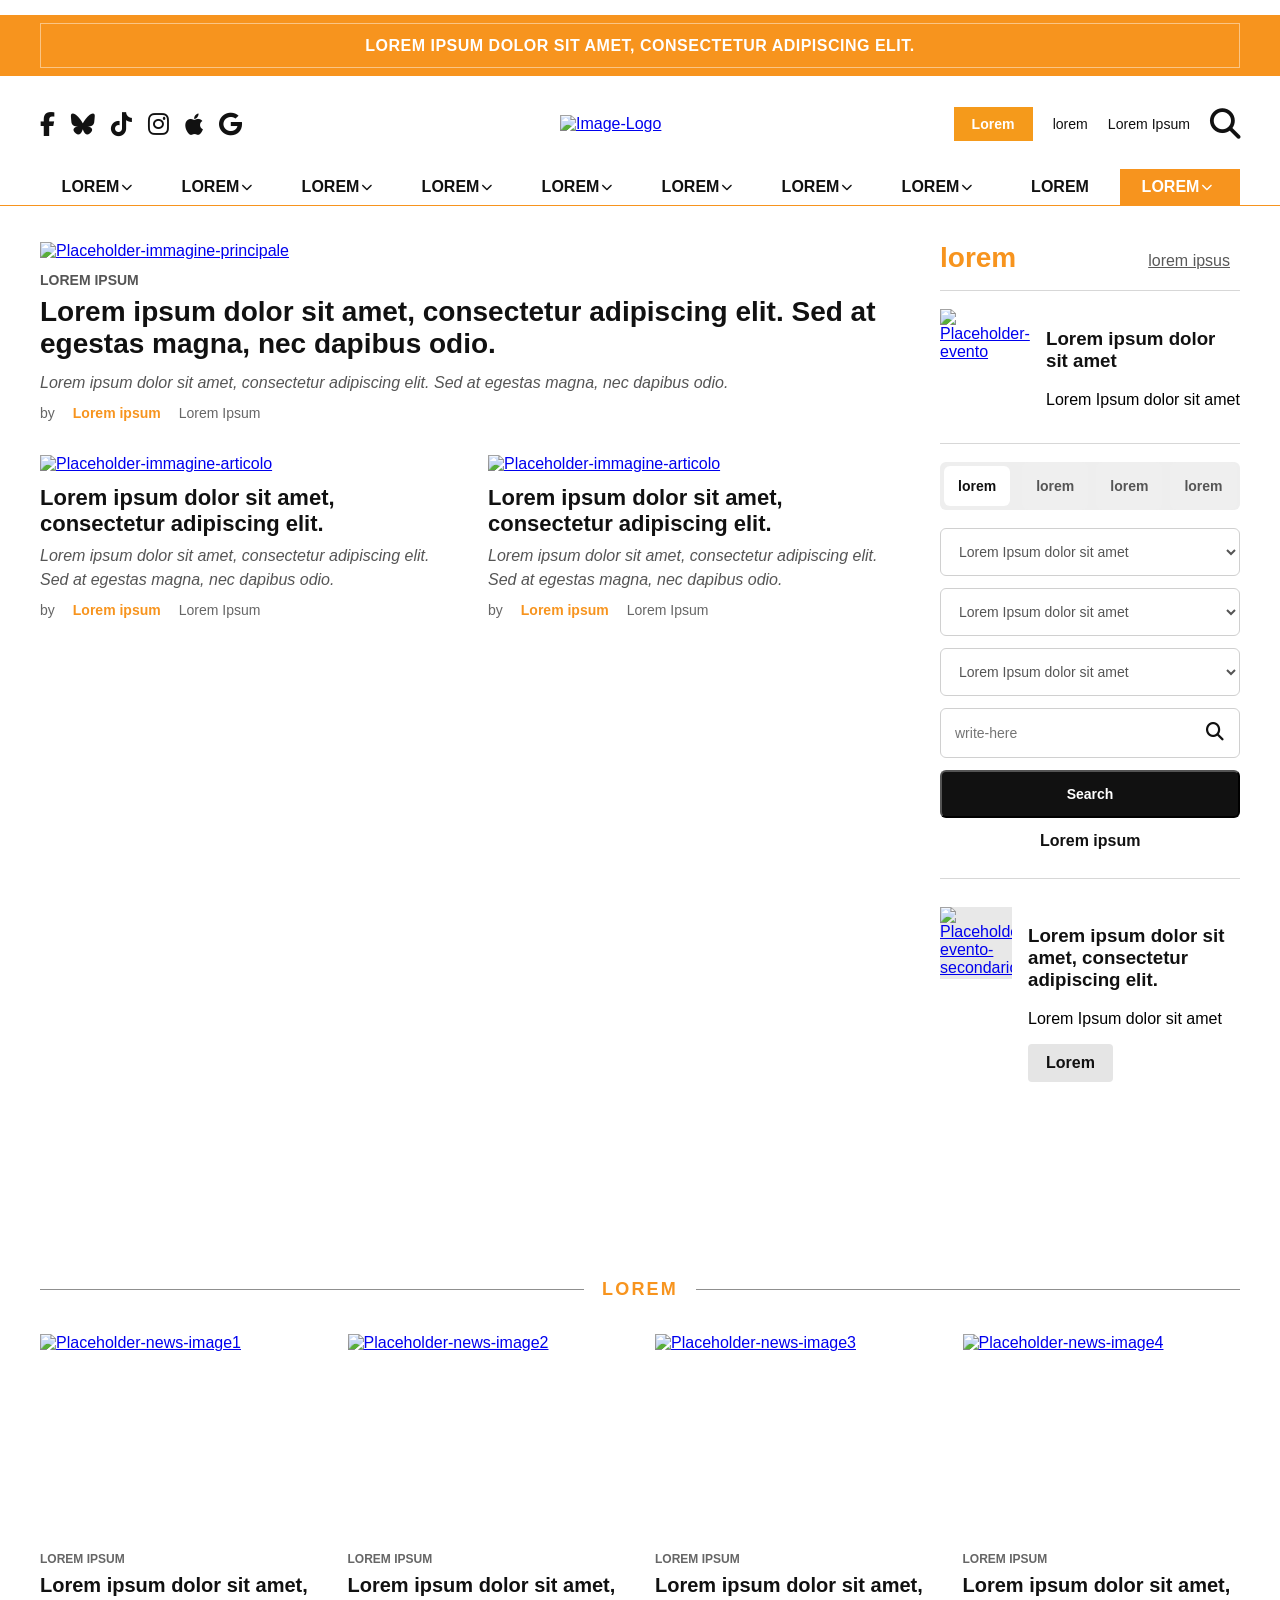
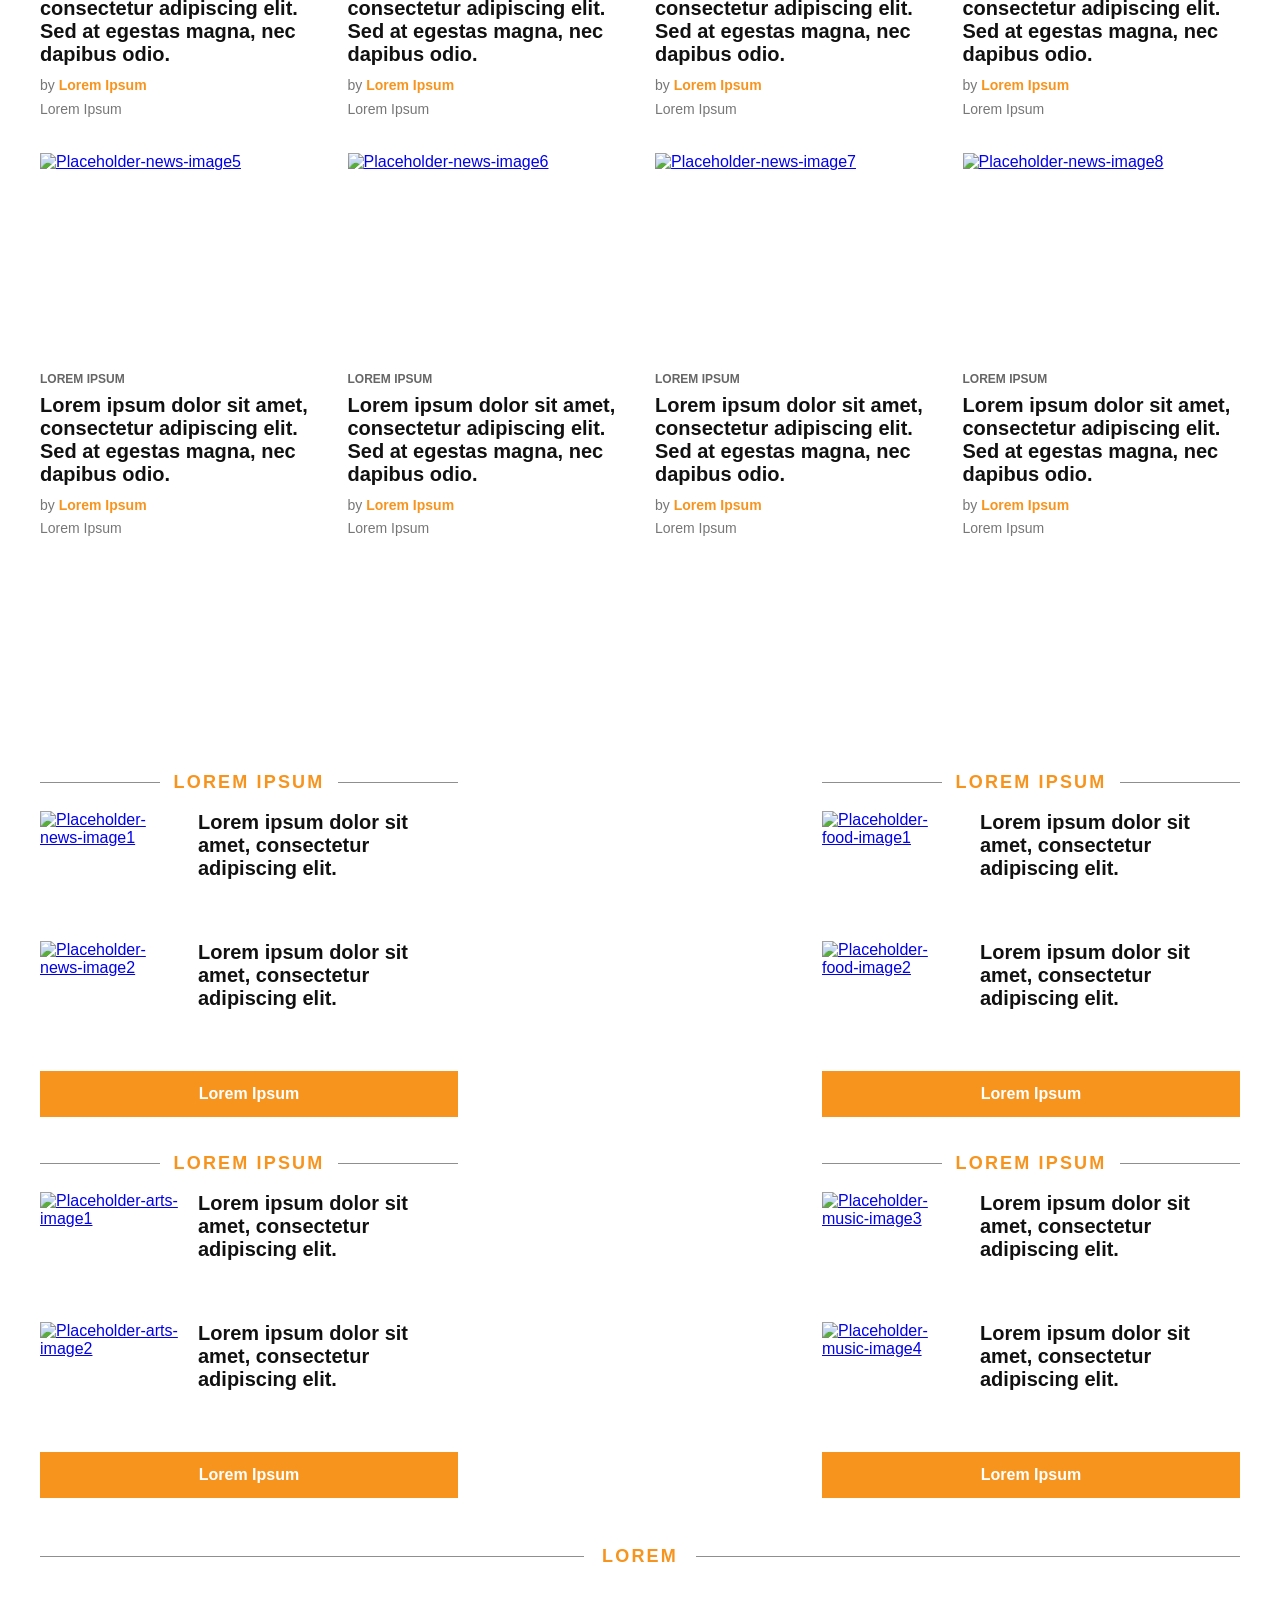
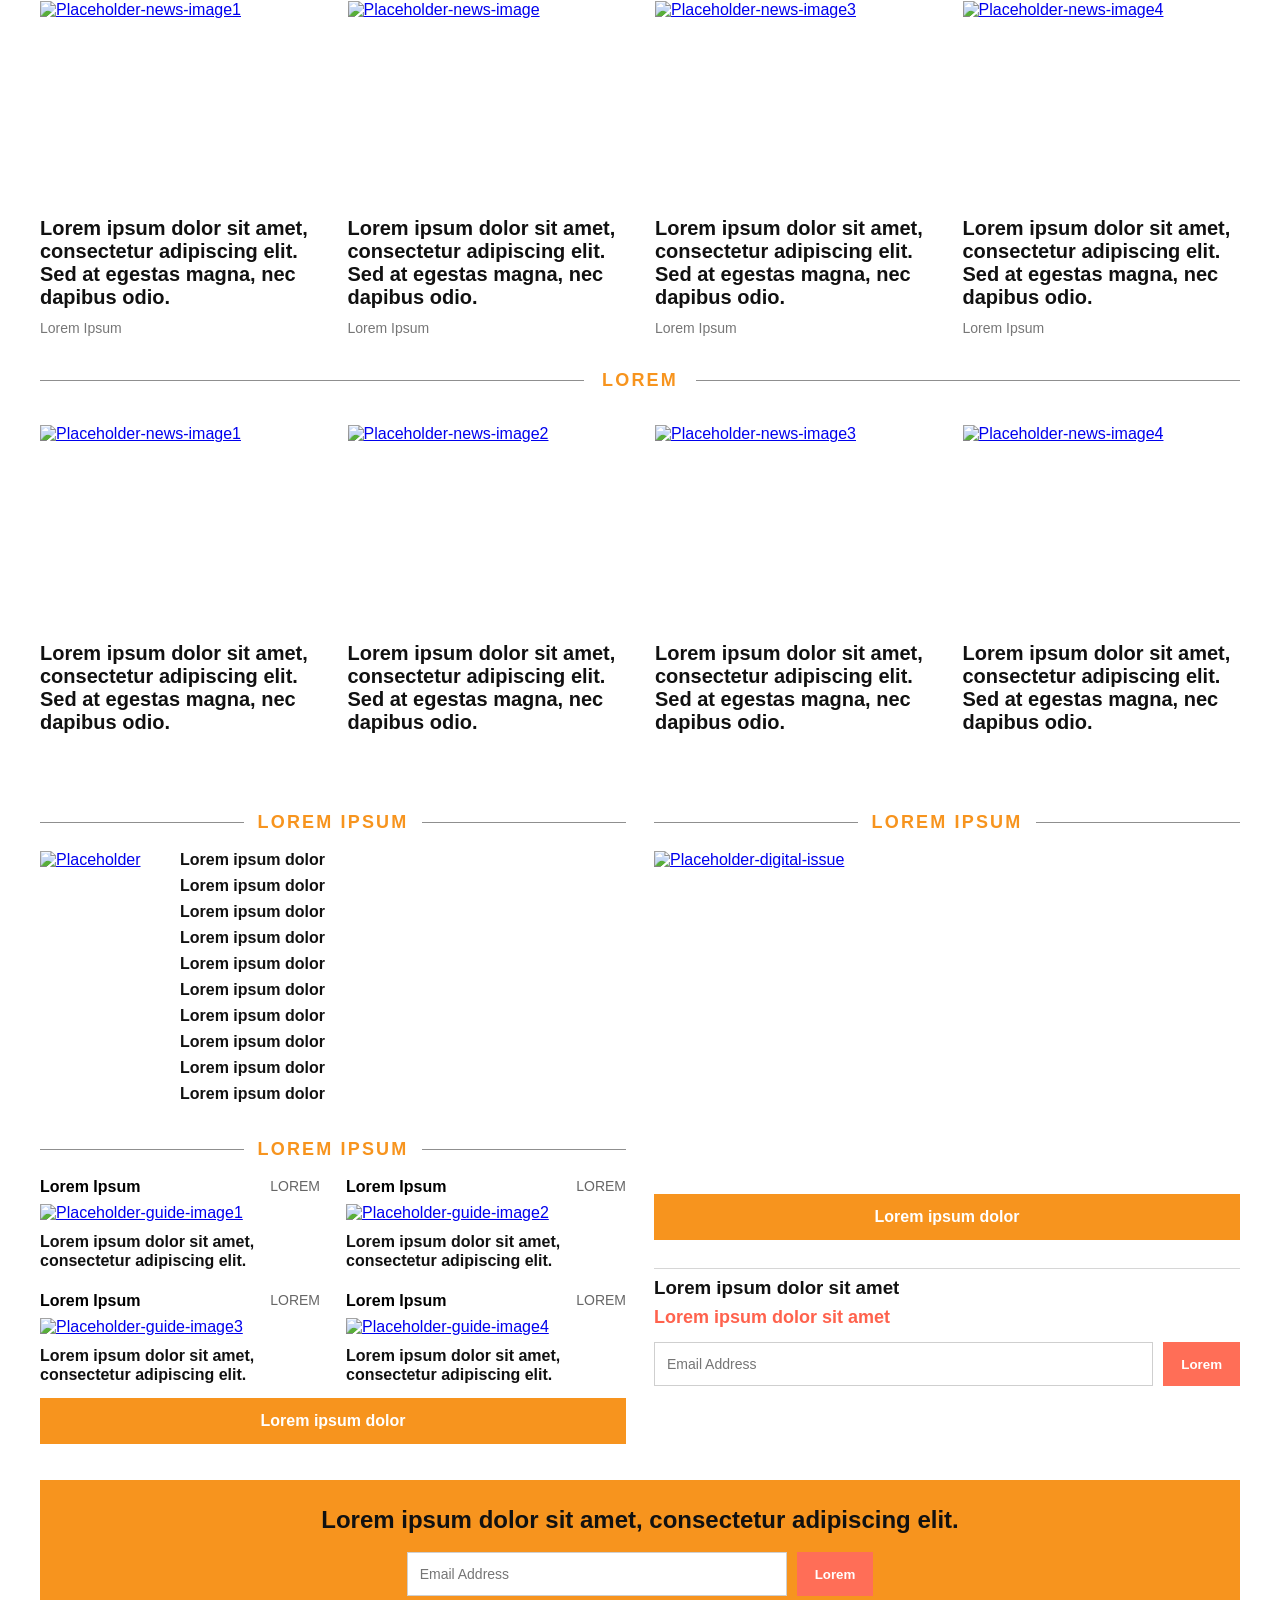
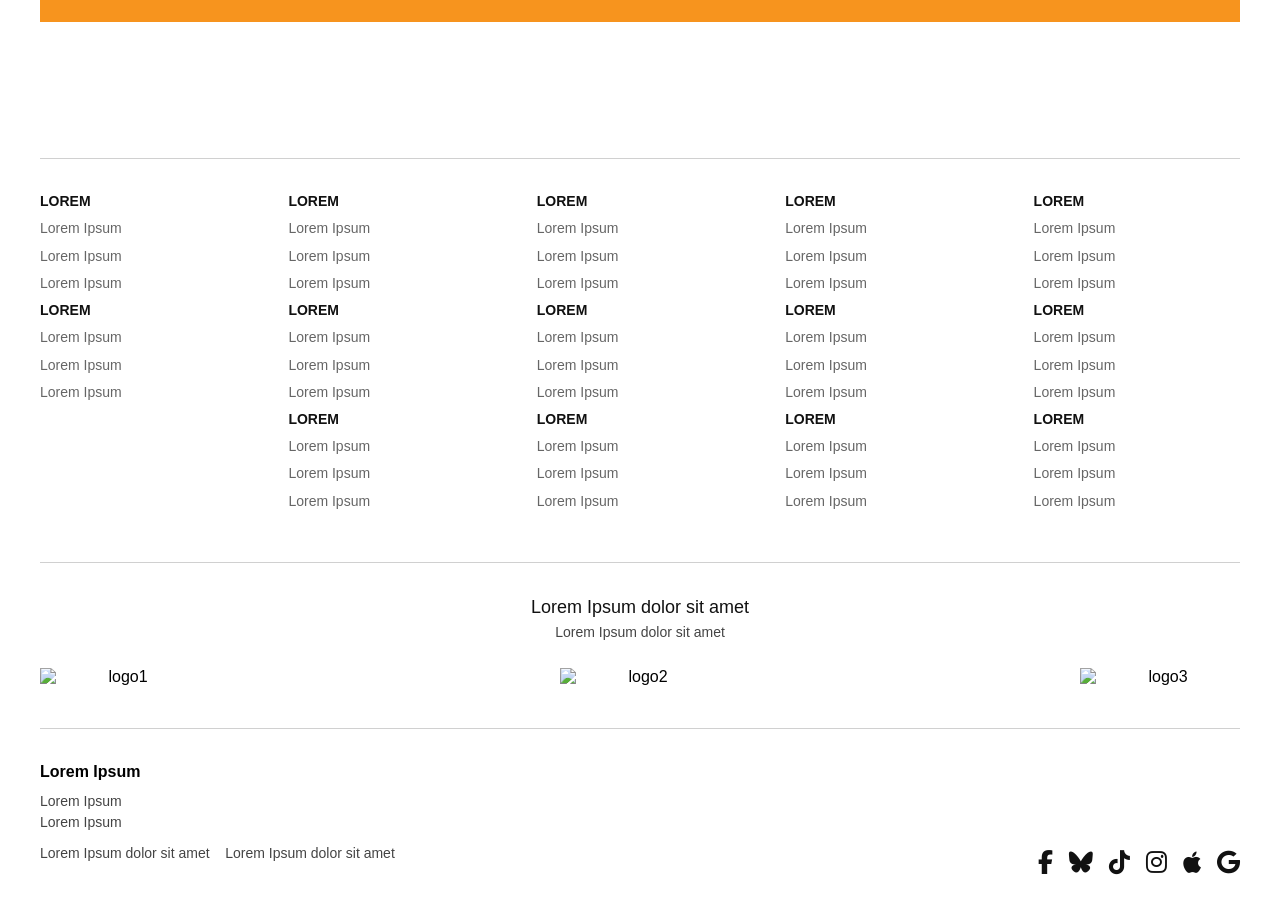
==== commit efa44129: "ultime modifiche al codice , revisionamento del menù" ====
--- a/index.html
+++ b/index.html
@@ -60,106 +60,117 @@
           <a href="#" class="event-btn">Lorem Ipsum</a>
           <a href="#" class="search-btn" aria-label="Search"><i class="fa-solid fa-magnifying-glass"></i></a>
         </div>
-      </div>
-
-      <nav id="main-nav">
-        <div class="container">
-
-          <div class="nav-item-dropdown">
-            <a href="#">Lorem</a>
-            <i class="fa-solid fa-chevron-down"></i>
-            <ul class="dropdown">
-              <li><a href="#">Lorem ipsum.</a></li>
-              <li><a href="#">Lorem ipsum.</a></li>
-              <li><a href="#">Lorem ipsum.</a></li>
-            </ul>
-          </div>
-
-          <div class="nav-item-dropdown">
-            <a href="#">Lorem</a>
-            <i class="fa-solid fa-chevron-down"></i>
-            <ul class="dropdown">
-              <li><a href="#">Lorem ipsum.</a></li>
-              <li><a href="#">Lorem ipsum.</a></li>
-              <li><a href="#">Lorem ipsum.</a></li>
-            </ul>
-          </div>
-
-          <div class="nav-item-dropdown">
-            <a href="#">Lorem</a>
-            <i class="fa-solid fa-chevron-down"></i>
-            <ul class="dropdown">
-              <li><a href="#">Lorem ipsum.</a></li>
-              <li><a href="#">Lorem ipsum.</a></li>
-              <li><a href="#">Lorem ipsum.</a></li>
-            </ul>
-          </div>
-
-          <div class="nav-item-dropdown">
-            <a href="#">Lorem</a>
-            <i class="fa-solid fa-chevron-down"></i>
-            <ul class="dropdown">
-              <li><a href="#">Lorem ipsum.</a></li>
-              <li><a href="#">Lorem ipsum.</a></li>
-              <li><a href="#">Lorem ipsum.</a></li>
-            </ul>
-          </div>
-
-          <div class="nav-item-dropdown">
-            <a href="#">Lorem</a>
-            <i class="fa-solid fa-chevron-down"></i>
-            <ul class="dropdown">
-              <li><a href="#">Lorem ipsum.</a></li>
-              <li><a href="#">Lorem ipsum.</a></li>
-              <li><a href="#">Lorem ipsum.</a></li>
-            </ul>
-          </div>
-
-          <div class="nav-item-dropdown">
-            <a href="#">Lorem</a>
-            <i class="fa-solid fa-chevron-down"></i>
-            <ul class="dropdown">
-              <li><a href="#">Lorem ipsum.</a></li>
-              <li><a href="#">Lorem ipsum.</a></li>
-              <li><a href="#">Lorem ipsum.</a></li>
-            </ul>
-          </div>
-
-          <div class="nav-item-dropdown">
-            <a href="#">Lorem</a>
-            <i class="fa-solid fa-chevron-down"></i>
-            <ul class="dropdown">
-              <li><a href="#">Lorem ipsum.</a></li>
-              <li><a href="#">Lorem ipsum.</a></li>
-              <li><a href="#">Lorem ipsum.</a></li>
-            </ul>
-          </div>
-
-          <div class="nav-item-dropdown">
-            <a href="#">Lorem</a>
-            <i class="fa-solid fa-chevron-down"></i>
-            <ul class="dropdown">
-              <li><a href="#">Lorem ipsum.</a></li>
-              <li><a href="#">Lorem ipsum.</a></li>
-              <li><a href="#">Lorem ipsum.</a></li>
-            </ul>
-          </div>
-
-          <div class="nav-item">
-            <a href="#">Lorem</a>
-          </div>
-
-          <div class="nav-item-dropdown-last">
-            <a href="#">Lorem</a>
-            <i class="fa-solid fa-chevron-down"></i>
-            <ul class="dropdown">
-              <li><a href="#">Lorem ipsum.</a></li>
-              <li><a href="#">Lorem ipsum.</a></li>
-              <li><a href="#">Lorem ipsum.</a></li>
-            </ul>
-          </div>
-        </div>
-      </nav>
+
+        <div id="mobile-buttons">
+          <a href="#" class="mobile-support-btn">Lorem Ipsum</a>
+
+          <button type="button" class="mobile-menu-btn" aria-label="Open-menu">
+            <span></span>
+            <span></span>
+            <span></span>
+          </button>
+        </div>
+      </div>
+    </div>
+
+    <nav id="main-nav">
+      <div class="container">
+
+        <div class="nav-item-dropdown">
+          <a href="#">Lorem</a>
+          <i class="fa-solid fa-chevron-down"></i>
+          <ul class="dropdown">
+            <li><a href="#">Lorem ipsum.</a></li>
+            <li><a href="#">Lorem ipsum.</a></li>
+            <li><a href="#">Lorem ipsum.</a></li>
+          </ul>
+        </div>
+
+        <div class="nav-item-dropdown">
+          <a href="#">Lorem</a>
+          <i class="fa-solid fa-chevron-down"></i>
+          <ul class="dropdown">
+            <li><a href="#">Lorem ipsum.</a></li>
+            <li><a href="#">Lorem ipsum.</a></li>
+            <li><a href="#">Lorem ipsum.</a></li>
+          </ul>
+        </div>
+
+        <div class="nav-item-dropdown">
+          <a href="#">Lorem</a>
+          <i class="fa-solid fa-chevron-down"></i>
+          <ul class="dropdown">
+            <li><a href="#">Lorem ipsum.</a></li>
+            <li><a href="#">Lorem ipsum.</a></li>
+            <li><a href="#">Lorem ipsum.</a></li>
+          </ul>
+        </div>
+
+        <div class="nav-item-dropdown">
+          <a href="#">Lorem</a>
+          <i class="fa-solid fa-chevron-down"></i>
+          <ul class="dropdown">
+            <li><a href="#">Lorem ipsum.</a></li>
+            <li><a href="#">Lorem ipsum.</a></li>
+            <li><a href="#">Lorem ipsum.</a></li>
+          </ul>
+        </div>
+
+        <div class="nav-item-dropdown">
+          <a href="#">Lorem</a>
+          <i class="fa-solid fa-chevron-down"></i>
+          <ul class="dropdown">
+            <li><a href="#">Lorem ipsum.</a></li>
+            <li><a href="#">Lorem ipsum.</a></li>
+            <li><a href="#">Lorem ipsum.</a></li>
+          </ul>
+        </div>
+
+        <div class="nav-item-dropdown">
+          <a href="#">Lorem</a>
+          <i class="fa-solid fa-chevron-down"></i>
+          <ul class="dropdown">
+            <li><a href="#">Lorem ipsum.</a></li>
+            <li><a href="#">Lorem ipsum.</a></li>
+            <li><a href="#">Lorem ipsum.</a></li>
+          </ul>
+        </div>
+
+        <div class="nav-item-dropdown">
+          <a href="#">Lorem</a>
+          <i class="fa-solid fa-chevron-down"></i>
+          <ul class="dropdown">
+            <li><a href="#">Lorem ipsum.</a></li>
+            <li><a href="#">Lorem ipsum.</a></li>
+            <li><a href="#">Lorem ipsum.</a></li>
+          </ul>
+        </div>
+
+        <div class="nav-item-dropdown">
+          <a href="#">Lorem</a>
+          <i class="fa-solid fa-chevron-down"></i>
+          <ul class="dropdown">
+            <li><a href="#">Lorem ipsum.</a></li>
+            <li><a href="#">Lorem ipsum.</a></li>
+            <li><a href="#">Lorem ipsum.</a></li>
+          </ul>
+        </div>
+
+        <div class="nav-item">
+          <a href="#">Lorem</a>
+        </div>
+
+        <div class="nav-item-dropdown-last">
+          <a href="#">Lorem</a>
+          <i class="fa-solid fa-chevron-down"></i>
+          <ul class="dropdown">
+            <li><a href="#">Lorem ipsum.</a></li>
+            <li><a href="#">Lorem ipsum.</a></li>
+            <li><a href="#">Lorem ipsum.</a></li>
+          </ul>
+        </div>
+      </div>
+    </nav>
     </div>
   </header>
 
--- a/style.css
+++ b/style.css
@@ -167,17 +167,56 @@
   opacity: 0.7;
 }
 
+#mobile-buttons {
+  display: none;
+  justify-content: flex-end;
+  align-items: center;
+  gap: 24px;
+  padding: 12px 0 0;
+}
+
+.mobile-support-btn {
+  display: inline-flex;
+  align-items: center;
+  justify-content: center;
+  padding: 10px 6px;
+  background: #f7941e;
+  color: #ffffff;
+  text-decoration: none;
+  font-weight: 800;
+  white-space: nowrap;
+}
+
+.mobile-menu-btn {
+  border: none;
+  background: transparent;
+  padding: 0;
+  display: inline-flex;
+  flex-direction: column;
+  justify-content: center;
+  gap: 5px;
+  cursor: pointer;
+}
+
+.mobile-menu-btn span {
+  display: block;
+  width: 24px;
+  height: 2px;
+  background: #111111;
+  border-radius: 1px;
+}
+
 @media (max-width: 1200px) {
-  #social {
-    display: none;
-  }
-
+  #social,
   #help {
     display: none;
   }
 
   #mobile-buttons {
     display: flex;
+    order: 2;
+    justify-self: end;
+    padding-right: 50px;
   }
 
   #top-header {
@@ -187,11 +226,7 @@
   #foto-logo {
     order: 1;
     justify-self: start;
-  }
-
-  #mobile-buttons {
-    order: 2;
-    justify-self: end;
+    padding-left: 100px;
   }
 
   #social {
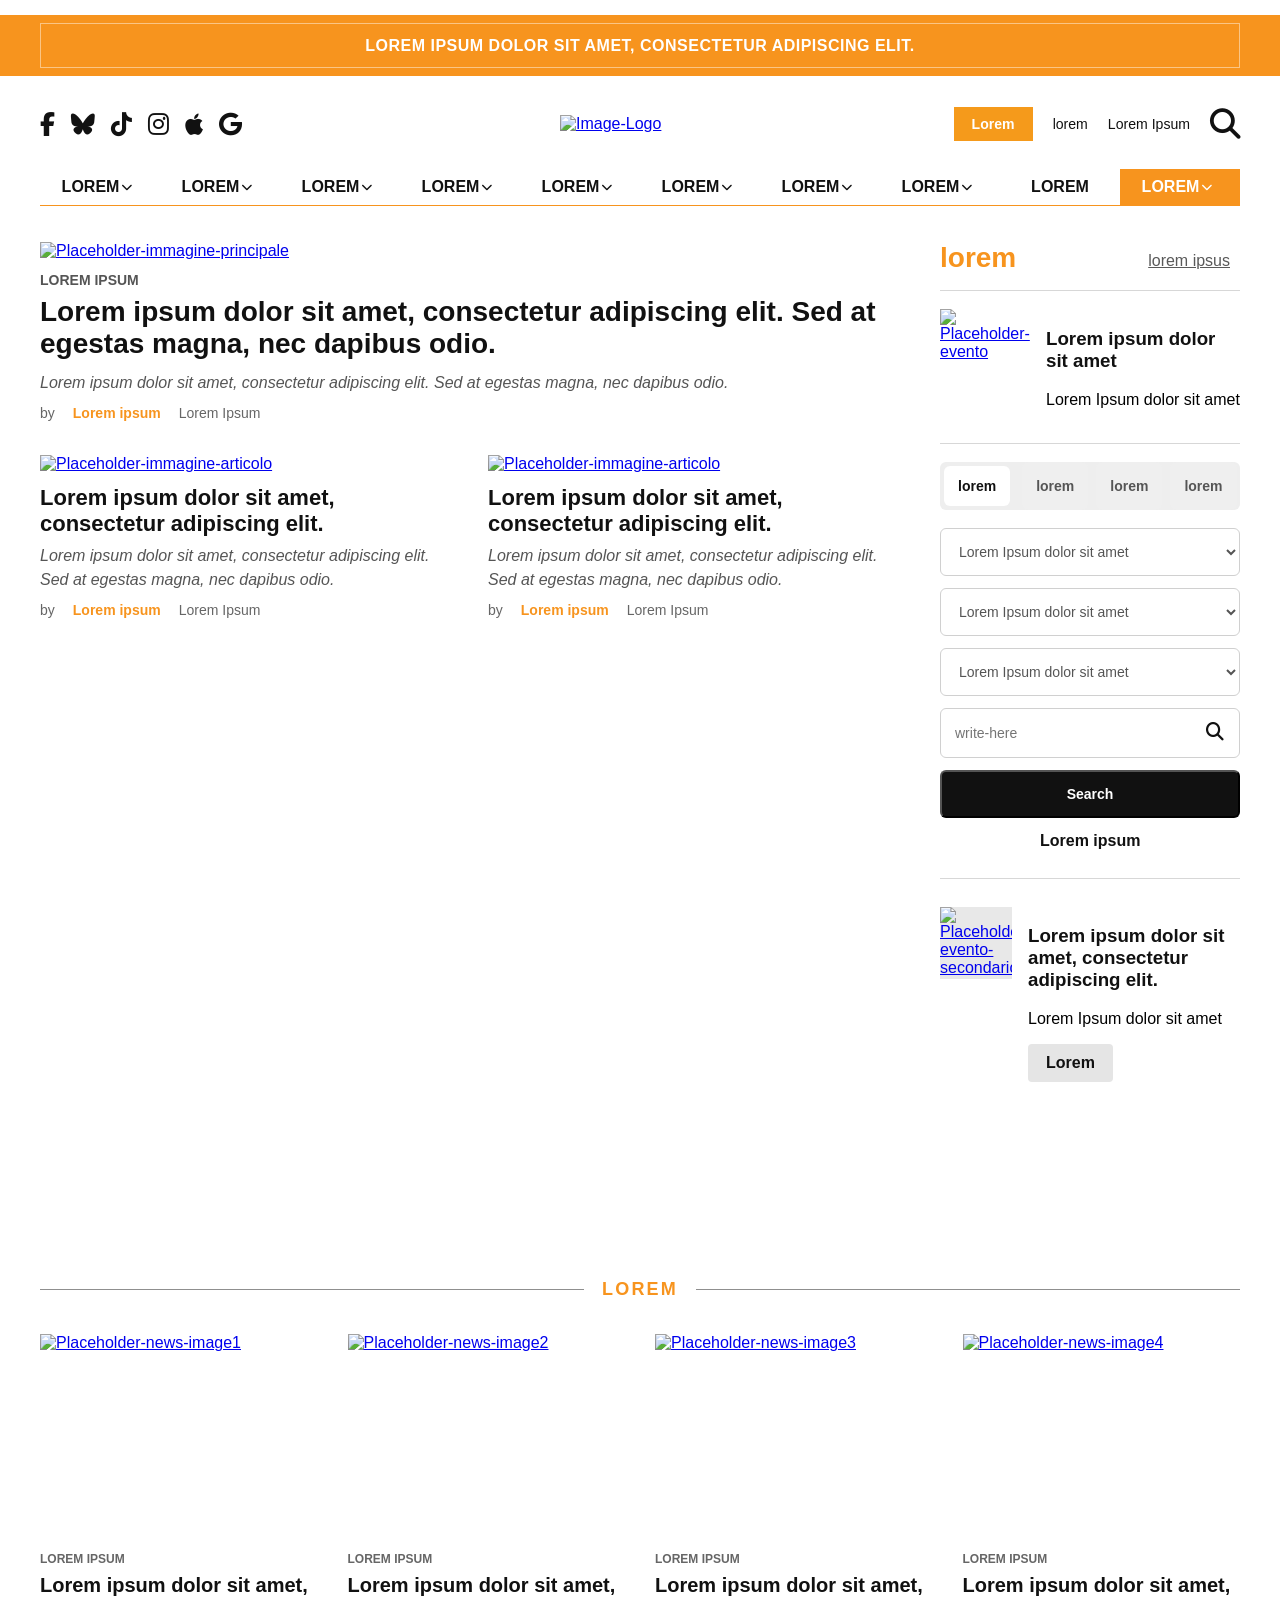
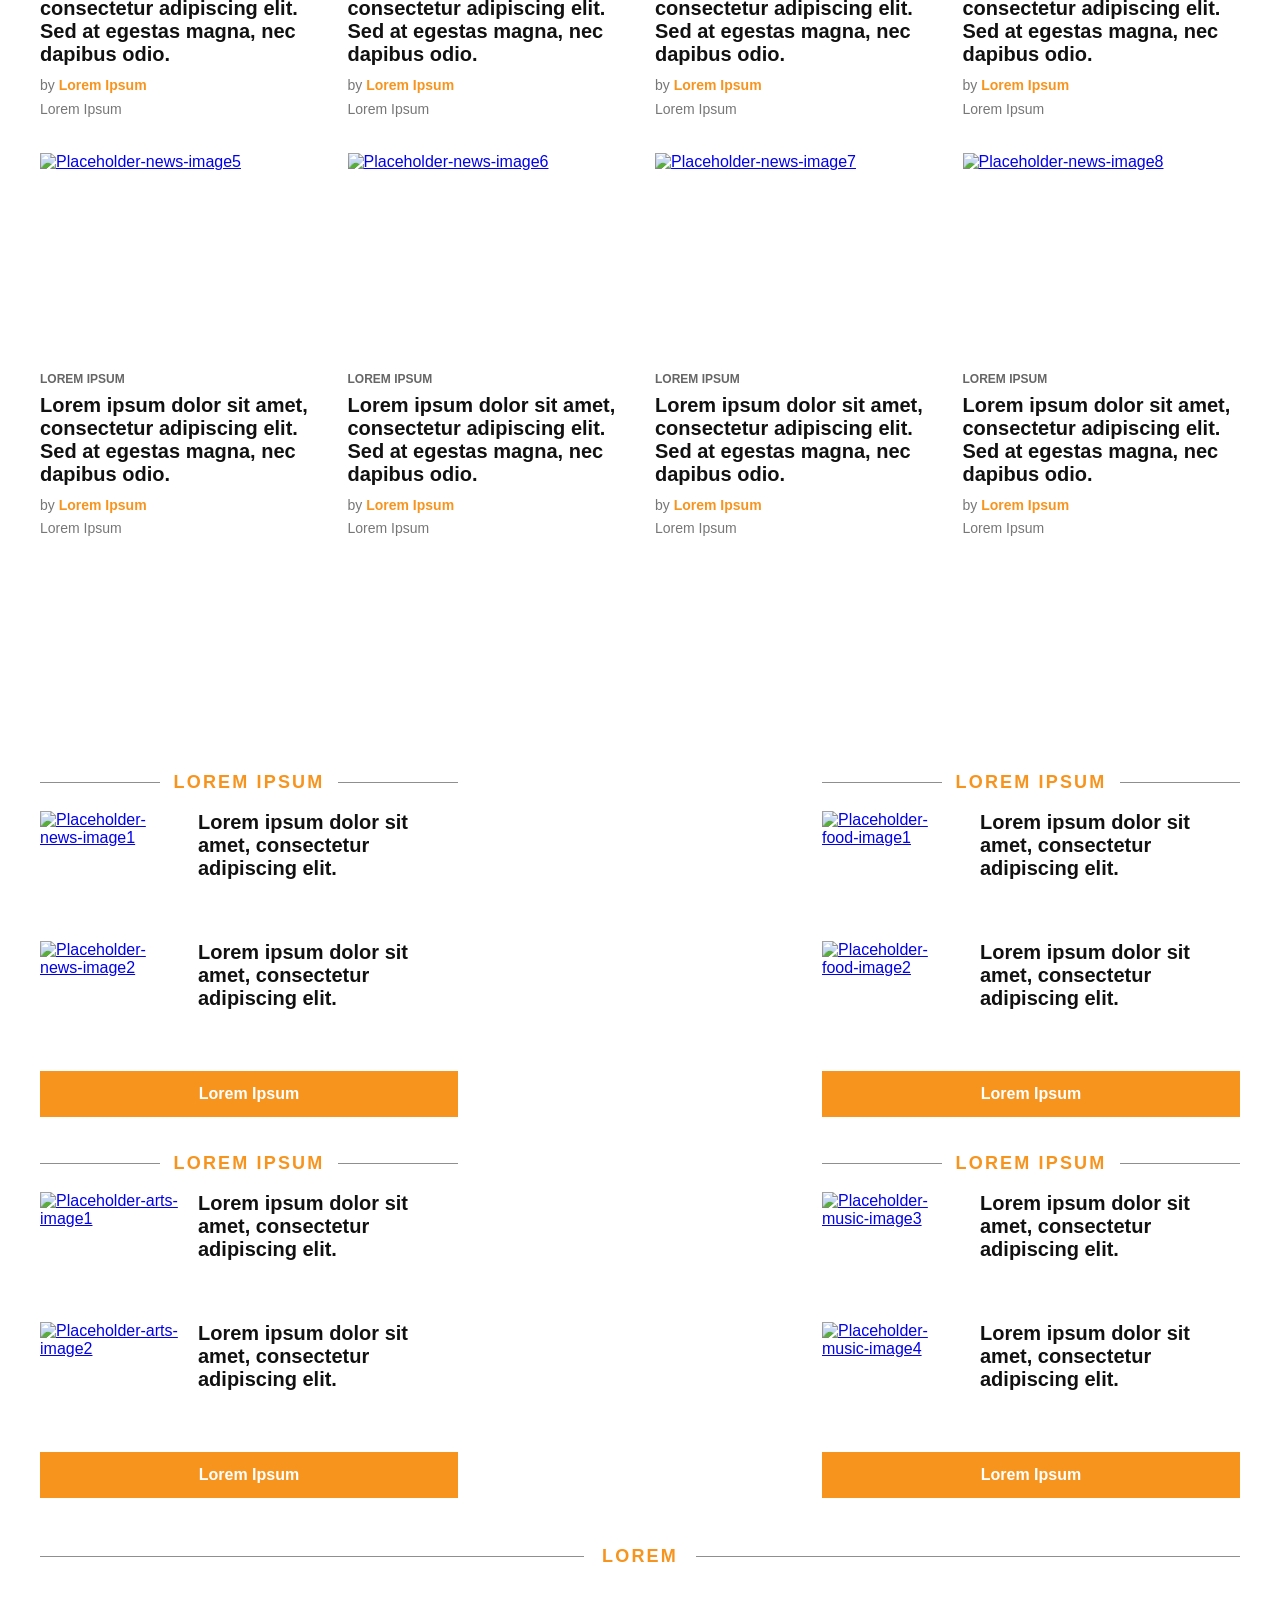
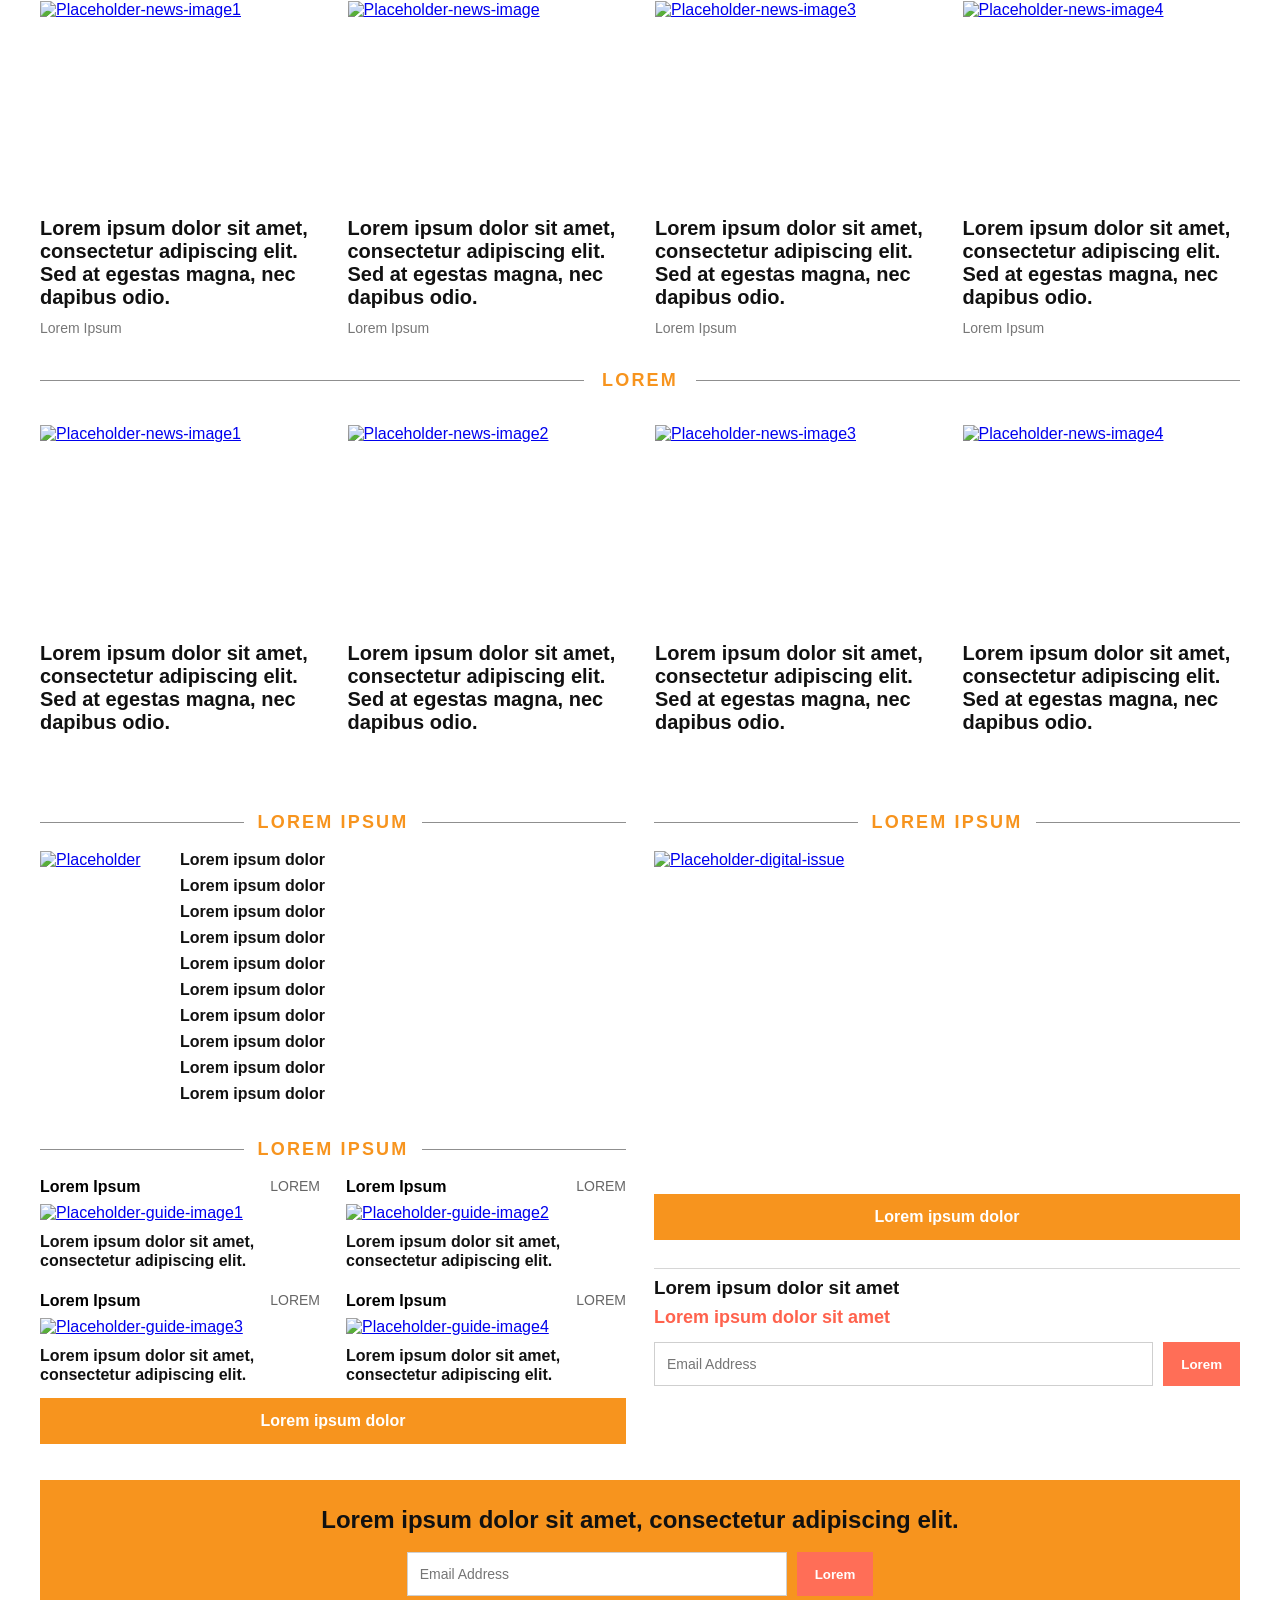
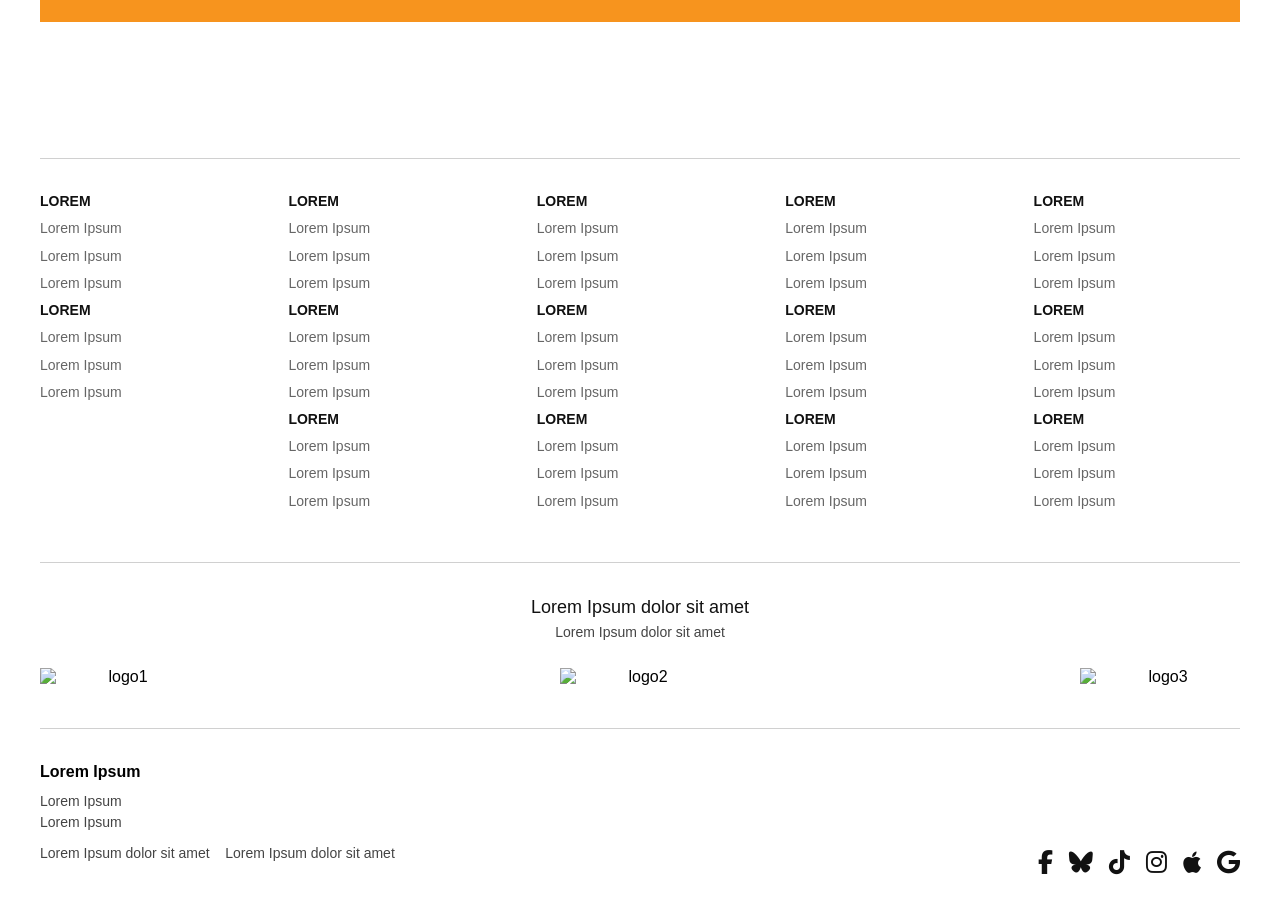
==== commit b5fa08c8: "revisionamento degli ultimi dettagli" ====
--- a/index.html
+++ b/index.html
@@ -59,8 +59,8 @@
           <a href="#" class="support-btn">lorem</a>
           <a href="#" class="event-btn">Lorem Ipsum</a>
           <a href="#" class="search-btn" aria-label="Search"><i class="fa-solid fa-magnifying-glass"></i></a>
-        </div>
-
+          
+        </div>
         <div id="mobile-buttons">
           <a href="#" class="mobile-support-btn">Lorem Ipsum</a>
 
@@ -72,6 +72,8 @@
         </div>
       </div>
     </div>
+
+    
 
     <nav id="main-nav">
       <div class="container">
--- a/style.css
+++ b/style.css
@@ -169,17 +169,14 @@
 
 #mobile-buttons {
   display: none;
-  justify-content: flex-end;
-  align-items: center;
-  gap: 24px;
-  padding: 12px 0 0;
+  grid-column: 3;
 }
 
 .mobile-support-btn {
   display: inline-flex;
   align-items: center;
   justify-content: center;
-  padding: 10px 6px;
+  padding: 10px 12px;
   background: #f7941e;
   color: #ffffff;
   text-decoration: none;
@@ -243,13 +240,13 @@
 #main-nav {
   overflow: visible;
   width: 100%;
-  border-bottom: 1px solid #f7941e;
   padding: 0 0;
 }
 
 #main-nav .container {
   display: flex;
   align-items: center;
+  border-bottom: 1px solid #f7941e;
   padding-left: 0;
 }
 
